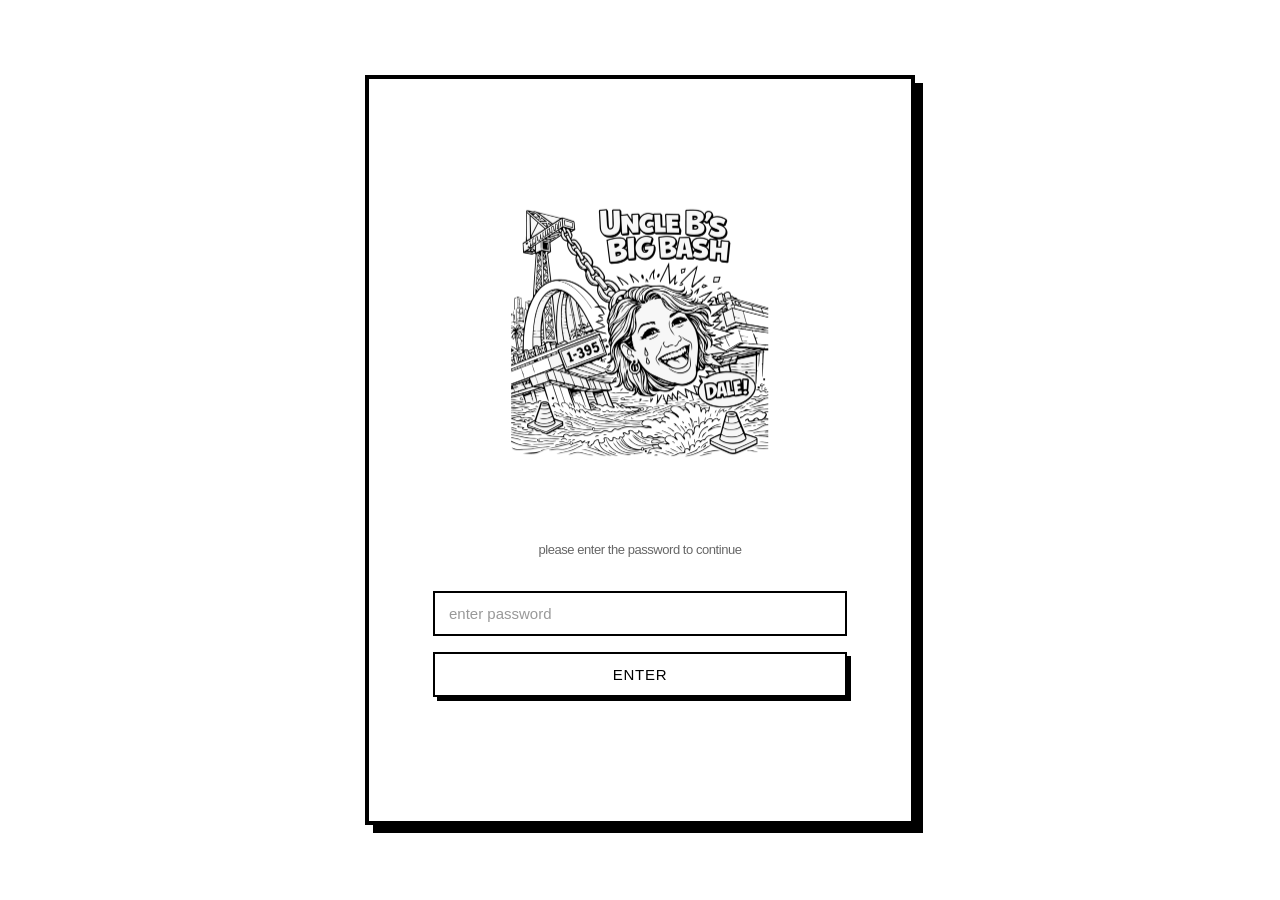
==== photos.html @ c560f284 "Fix broken photos: remove LFS, compress images for web, add photo dump link GitHub Pages doesn't ser" ====
<!DOCTYPE html>
<html lang="en">
<head>
    <meta charset="UTF-8">
    <meta name="viewport" content="width=device-width, initial-scale=1.0">
    <title>PARTY PICS! - Barrie's 40th</title>
    <link rel="icon" href="data:image/svg+xml,<svg xmlns='http://www.w3.org/2000/svg' viewBox='0 0 100 100'><text y='.9em' font-size='90'>📸</text></svg>">
    <link rel="stylesheet" href="style.css?v=35">
</head>
<body>
    <div id="login-screen">
        <div class="login-container">
            <img src="images/hero.png" alt="Uncle B's Big Bash" class="login-hero">
            <p>Please enter the password to continue</p>
            <form id="password-form">
                <input type="password" id="password-input" placeholder="Enter password" required>
                <button type="submit">Enter</button>
            </form>
            <p id="error-message" class="error"></p>
        </div>
    </div>

    <div id="content" class="hidden">
        <div class="gallery-page">
            <div class="gallery-header">
                <a href="index.html" class="gallery-back">&larr; Back to Main</a>
                <h1 class="gallery-title">PARTY PICS!</h1>
                <p class="gallery-subtitle">ty to our photographer Sasha for capturing the moment and making us look hot <a href="https://instagram.com/bigbadboiwoofwoof" target="_blank" class="gallery-ig-link">@bigbadboiwoofwoof</a></p>
                <p class="gallery-subtitle" style="margin-top: 12px;">got some pics from the weekend burning a hole in your camera roll? throw them into the photo dump group on whatsapp <a href="https://chat.whatsapp.com/D50MjApvE7y14kzEoAcb15?mode=gi_t" target="_blank" class="gallery-ig-link">here</a></p>
            </div>

            <div class="gallery-grid">
                <div class="gallery-item"><img src="pictures/DSCF7172.JPG" alt="Party pic" loading="lazy"><div class="gallery-overlay"><a href="pictures/DSCF7172.JPG" download class="gallery-download-btn">&#8681; Download</a></div></div>
                <div class="gallery-item"><img src="pictures/DSCF7173.JPG" alt="Party pic" loading="lazy"><div class="gallery-overlay"><a href="pictures/DSCF7173.JPG" download class="gallery-download-btn">&#8681; Download</a></div></div>
                <div class="gallery-item"><img src="pictures/DSCF7178.JPG" alt="Party pic" loading="lazy"><div class="gallery-overlay"><a href="pictures/DSCF7178.JPG" download class="gallery-download-btn">&#8681; Download</a></div></div>
                <div class="gallery-item"><img src="pictures/DSCF7181.JPG" alt="Party pic" loading="lazy"><div class="gallery-overlay"><a href="pictures/DSCF7181.JPG" download class="gallery-download-btn">&#8681; Download</a></div></div>
                <div class="gallery-item"><img src="pictures/DSCF7183.JPG" alt="Party pic" loading="lazy"><div class="gallery-overlay"><a href="pictures/DSCF7183.JPG" download class="gallery-download-btn">&#8681; Download</a></div></div>
                <div class="gallery-item"><img src="pictures/DSCF7190.JPG" alt="Party pic" loading="lazy"><div class="gallery-overlay"><a href="pictures/DSCF7190.JPG" download class="gallery-download-btn">&#8681; Download</a></div></div>
                <div class="gallery-item"><img src="pictures/DSCF7192.JPG" alt="Party pic" loading="lazy"><div class="gallery-overlay"><a href="pictures/DSCF7192.JPG" download class="gallery-download-btn">&#8681; Download</a></div></div>
                <div class="gallery-item"><img src="pictures/DSCF7193.jpg" alt="Party pic" loading="lazy"><div class="gallery-overlay"><a href="pictures/DSCF7193.jpg" download class="gallery-download-btn">&#8681; Download</a></div></div>
                <div class="gallery-item"><img src="pictures/DSCF7196.JPG" alt="Party pic" loading="lazy"><div class="gallery-overlay"><a href="pictures/DSCF7196.JPG" download class="gallery-download-btn">&#8681; Download</a></div></div>
                <div class="gallery-item"><img src="pictures/DSCF7198.JPG" alt="Party pic" loading="lazy"><div class="gallery-overlay"><a href="pictures/DSCF7198.JPG" download class="gallery-download-btn">&#8681; Download</a></div></div>
                <div class="gallery-item"><img src="pictures/DSCF7200.jpg" alt="Party pic" loading="lazy"><div class="gallery-overlay"><a href="pictures/DSCF7200.jpg" download class="gallery-download-btn">&#8681; Download</a></div></div>
                <div class="gallery-item"><img src="pictures/DSCF7201.JPG" alt="Party pic" loading="lazy"><div class="gallery-overlay"><a href="pictures/DSCF7201.JPG" download class="gallery-download-btn">&#8681; Download</a></div></div>
                <div class="gallery-item"><img src="pictures/DSCF7203.JPG" alt="Party pic" loading="lazy"><div class="gallery-overlay"><a href="pictures/DSCF7203.JPG" download class="gallery-download-btn">&#8681; Download</a></div></div>
                <div class="gallery-item"><img src="pictures/DSCF7204.JPG" alt="Party pic" loading="lazy"><div class="gallery-overlay"><a href="pictures/DSCF7204.JPG" download class="gallery-download-btn">&#8681; Download</a></div></div>
                <div class="gallery-item"><img src="pictures/DSCF7206.JPG" alt="Party pic" loading="lazy"><div class="gallery-overlay"><a href="pictures/DSCF7206.JPG" download class="gallery-download-btn">&#8681; Download</a></div></div>
                <div class="gallery-item"><img src="pictures/DSCF7207.JPG" alt="Party pic" loading="lazy"><div class="gallery-overlay"><a href="pictures/DSCF7207.JPG" download class="gallery-download-btn">&#8681; Download</a></div></div>
                <div class="gallery-item"><img src="pictures/DSCF7209.JPG" alt="Party pic" loading="lazy"><div class="gallery-overlay"><a href="pictures/DSCF7209.JPG" download class="gallery-download-btn">&#8681; Download</a></div></div>
                <div class="gallery-item"><img src="pictures/DSCF7211.JPG" alt="Party pic" loading="lazy"><div class="gallery-overlay"><a href="pictures/DSCF7211.JPG" download class="gallery-download-btn">&#8681; Download</a></div></div>
                <div class="gallery-item"><img src="pictures/DSCF7212.JPG" alt="Party pic" loading="lazy"><div class="gallery-overlay"><a href="pictures/DSCF7212.JPG" download class="gallery-download-btn">&#8681; Download</a></div></div>
                <div class="gallery-item"><img src="pictures/DSCF7213.JPG" alt="Party pic" loading="lazy"><div class="gallery-overlay"><a href="pictures/DSCF7213.JPG" download class="gallery-download-btn">&#8681; Download</a></div></div>
                <div class="gallery-item"><img src="pictures/DSCF7214.JPG" alt="Party pic" loading="lazy"><div class="gallery-overlay"><a href="pictures/DSCF7214.JPG" download class="gallery-download-btn">&#8681; Download</a></div></div>
                <div class="gallery-item"><img src="pictures/DSCF7215.JPG" alt="Party pic" loading="lazy"><div class="gallery-overlay"><a href="pictures/DSCF7215.JPG" download class="gallery-download-btn">&#8681; Download</a></div></div>
                <div class="gallery-item"><img src="pictures/DSCF7216.JPG" alt="Party pic" loading="lazy"><div class="gallery-overlay"><a href="pictures/DSCF7216.JPG" download class="gallery-download-btn">&#8681; Download</a></div></div>
                <div class="gallery-item"><img src="pictures/DSCF7217.JPG" alt="Party pic" loading="lazy"><div class="gallery-overlay"><a href="pictures/DSCF7217.JPG" download class="gallery-download-btn">&#8681; Download</a></div></div>
                <div class="gallery-item"><img src="pictures/DSCF7218.JPG" alt="Party pic" loading="lazy"><div class="gallery-overlay"><a href="pictures/DSCF7218.JPG" download class="gallery-download-btn">&#8681; Download</a></div></div>
                <div class="gallery-item"><img src="pictures/DSCF7219.JPG" alt="Party pic" loading="lazy"><div class="gallery-overlay"><a href="pictures/DSCF7219.JPG" download class="gallery-download-btn">&#8681; Download</a></div></div>
                <div class="gallery-item"><img src="pictures/DSCF7220.JPG" alt="Party pic" loading="lazy"><div class="gallery-overlay"><a href="pictures/DSCF7220.JPG" download class="gallery-download-btn">&#8681; Download</a></div></div>
                <div class="gallery-item"><img src="pictures/DSCF7223.JPG" alt="Party pic" loading="lazy"><div class="gallery-overlay"><a href="pictures/DSCF7223.JPG" download class="gallery-download-btn">&#8681; Download</a></div></div>
                <div class="gallery-item"><img src="pictures/DSCF7226.JPG" alt="Party pic" loading="lazy"><div class="gallery-overlay"><a href="pictures/DSCF7226.JPG" download class="gallery-download-btn">&#8681; Download</a></div></div>
                <div class="gallery-item"><img src="pictures/DSCF7227.JPG" alt="Party pic" loading="lazy"><div class="gallery-overlay"><a href="pictures/DSCF7227.JPG" download class="gallery-download-btn">&#8681; Download</a></div></div>
                <div class="gallery-item"><img src="pictures/DSCF7228.JPG" alt="Party pic" loading="lazy"><div class="gallery-overlay"><a href="pictures/DSCF7228.JPG" download class="gallery-download-btn">&#8681; Download</a></div></div>
                <div class="gallery-item"><img src="pictures/DSCF7230.JPG" alt="Party pic" loading="lazy"><div class="gallery-overlay"><a href="pictures/DSCF7230.JPG" download class="gallery-download-btn">&#8681; Download</a></div></div>
                <div class="gallery-item"><img src="pictures/DSCF7231.JPG" alt="Party pic" loading="lazy"><div class="gallery-overlay"><a href="pictures/DSCF7231.JPG" download class="gallery-download-btn">&#8681; Download</a></div></div>
                <div class="gallery-item"><img src="pictures/DSCF7232.JPG" alt="Party pic" loading="lazy"><div class="gallery-overlay"><a href="pictures/DSCF7232.JPG" download class="gallery-download-btn">&#8681; Download</a></div></div>
                <div class="gallery-item"><img src="pictures/DSCF7233.JPG" alt="Party pic" loading="lazy"><div class="gallery-overlay"><a href="pictures/DSCF7233.JPG" download class="gallery-download-btn">&#8681; Download</a></div></div>
                <div class="gallery-item"><img src="pictures/DSCF7234.JPG" alt="Party pic" loading="lazy"><div class="gallery-overlay"><a href="pictures/DSCF7234.JPG" download class="gallery-download-btn">&#8681; Download</a></div></div>
                <div class="gallery-item"><img src="pictures/DSCF7236.JPG" alt="Party pic" loading="lazy"><div class="gallery-overlay"><a href="pictures/DSCF7236.JPG" download class="gallery-download-btn">&#8681; Download</a></div></div>
                <div class="gallery-item"><img src="pictures/DSCF7239.JPG" alt="Party pic" loading="lazy"><div class="gallery-overlay"><a href="pictures/DSCF7239.JPG" download class="gallery-download-btn">&#8681; Download</a></div></div>
                <div class="gallery-item"><img src="pictures/DSCF7241.JPG" alt="Party pic" loading="lazy"><div class="gallery-overlay"><a href="pictures/DSCF7241.JPG" download class="gallery-download-btn">&#8681; Download</a></div></div>
                <div class="gallery-item"><img src="pictures/DSCF7247.JPG" alt="Party pic" loading="lazy"><div class="gallery-overlay"><a href="pictures/DSCF7247.JPG" download class="gallery-download-btn">&#8681; Download</a></div></div>
                <div class="gallery-item"><img src="pictures/DSCF7248.JPG" alt="Party pic" loading="lazy"><div class="gallery-overlay"><a href="pictures/DSCF7248.JPG" download class="gallery-download-btn">&#8681; Download</a></div></div>
                <div class="gallery-item"><img src="pictures/DSCF7250-2.jpg" alt="Party pic" loading="lazy"><div class="gallery-overlay"><a href="pictures/DSCF7250-2.jpg" download class="gallery-download-btn">&#8681; Download</a></div></div>
                <div class="gallery-item"><img src="pictures/DSCF7251.JPG" alt="Party pic" loading="lazy"><div class="gallery-overlay"><a href="pictures/DSCF7251.JPG" download class="gallery-download-btn">&#8681; Download</a></div></div>
                <div class="gallery-item"><img src="pictures/DSCF7253.JPG" alt="Party pic" loading="lazy"><div class="gallery-overlay"><a href="pictures/DSCF7253.JPG" download class="gallery-download-btn">&#8681; Download</a></div></div>
                <div class="gallery-item"><img src="pictures/DSCF7256.JPG" alt="Party pic" loading="lazy"><div class="gallery-overlay"><a href="pictures/DSCF7256.JPG" download class="gallery-download-btn">&#8681; Download</a></div></div>
                <div class="gallery-item"><img src="pictures/DSCF7257.JPG" alt="Party pic" loading="lazy"><div class="gallery-overlay"><a href="pictures/DSCF7257.JPG" download class="gallery-download-btn">&#8681; Download</a></div></div>
                <div class="gallery-item"><img src="pictures/DSCF7258.JPG" alt="Party pic" loading="lazy"><div class="gallery-overlay"><a href="pictures/DSCF7258.JPG" download class="gallery-download-btn">&#8681; Download</a></div></div>
                <div class="gallery-item"><img src="pictures/DSCF7261.JPG" alt="Party pic" loading="lazy"><div class="gallery-overlay"><a href="pictures/DSCF7261.JPG" download class="gallery-download-btn">&#8681; Download</a></div></div>
                <div class="gallery-item"><img src="pictures/DSCF7266.JPG" alt="Party pic" loading="lazy"><div class="gallery-overlay"><a href="pictures/DSCF7266.JPG" download class="gallery-download-btn">&#8681; Download</a></div></div>
                <div class="gallery-item"><img src="pictures/DSCF7268.JPG" alt="Party pic" loading="lazy"><div class="gallery-overlay"><a href="pictures/DSCF7268.JPG" download class="gallery-download-btn">&#8681; Download</a></div></div>
                <div class="gallery-item"><img src="pictures/DSCF7269.JPG" alt="Party pic" loading="lazy"><div class="gallery-overlay"><a href="pictures/DSCF7269.JPG" download class="gallery-download-btn">&#8681; Download</a></div></div>
                <div class="gallery-item"><img src="pictures/DSCF7273.JPG" alt="Party pic" loading="lazy"><div class="gallery-overlay"><a href="pictures/DSCF7273.JPG" download class="gallery-download-btn">&#8681; Download</a></div></div>
                <div class="gallery-item"><img src="pictures/DSCF7274.JPG" alt="Party pic" loading="lazy"><div class="gallery-overlay"><a href="pictures/DSCF7274.JPG" download class="gallery-download-btn">&#8681; Download</a></div></div>
                <div class="gallery-item"><img src="pictures/DSCF7275.JPG" alt="Party pic" loading="lazy"><div class="gallery-overlay"><a href="pictures/DSCF7275.JPG" download class="gallery-download-btn">&#8681; Download</a></div></div>
                <div class="gallery-item"><img src="pictures/DSCF7277.JPG" alt="Party pic" loading="lazy"><div class="gallery-overlay"><a href="pictures/DSCF7277.JPG" download class="gallery-download-btn">&#8681; Download</a></div></div>
                <div class="gallery-item"><img src="pictures/DSCF7278.JPG" alt="Party pic" loading="lazy"><div class="gallery-overlay"><a href="pictures/DSCF7278.JPG" download class="gallery-download-btn">&#8681; Download</a></div></div>
                <div class="gallery-item"><img src="pictures/DSCF7280.JPG" alt="Party pic" loading="lazy"><div class="gallery-overlay"><a href="pictures/DSCF7280.JPG" download class="gallery-download-btn">&#8681; Download</a></div></div>
                <div class="gallery-item"><img src="pictures/DSCF7281.JPG" alt="Party pic" loading="lazy"><div class="gallery-overlay"><a href="pictures/DSCF7281.JPG" download class="gallery-download-btn">&#8681; Download</a></div></div>
                <div class="gallery-item"><img src="pictures/DSCF7282.JPG" alt="Party pic" loading="lazy"><div class="gallery-overlay"><a href="pictures/DSCF7282.JPG" download class="gallery-download-btn">&#8681; Download</a></div></div>
                <div class="gallery-item"><img src="pictures/DSCF7283.JPG" alt="Party pic" loading="lazy"><div class="gallery-overlay"><a href="pictures/DSCF7283.JPG" download class="gallery-download-btn">&#8681; Download</a></div></div>
                <div class="gallery-item"><img src="pictures/DSCF7284.JPG" alt="Party pic" loading="lazy"><div class="gallery-overlay"><a href="pictures/DSCF7284.JPG" download class="gallery-download-btn">&#8681; Download</a></div></div>
                <div class="gallery-item"><img src="pictures/DSCF7286.JPG" alt="Party pic" loading="lazy"><div class="gallery-overlay"><a href="pictures/DSCF7286.JPG" download class="gallery-download-btn">&#8681; Download</a></div></div>
                <div class="gallery-item"><img src="pictures/DSCF7298.JPG" alt="Party pic" loading="lazy"><div class="gallery-overlay"><a href="pictures/DSCF7298.JPG" download class="gallery-download-btn">&#8681; Download</a></div></div>
                <div class="gallery-item"><img src="pictures/DSCF7300.JPG" alt="Party pic" loading="lazy"><div class="gallery-overlay"><a href="pictures/DSCF7300.JPG" download class="gallery-download-btn">&#8681; Download</a></div></div>
                <div class="gallery-item"><img src="pictures/DSCF7305.JPG" alt="Party pic" loading="lazy"><div class="gallery-overlay"><a href="pictures/DSCF7305.JPG" download class="gallery-download-btn">&#8681; Download</a></div></div>
                <div class="gallery-item"><img src="pictures/DSCF7306.JPG" alt="Party pic" loading="lazy"><div class="gallery-overlay"><a href="pictures/DSCF7306.JPG" download class="gallery-download-btn">&#8681; Download</a></div></div>
                <div class="gallery-item"><img src="pictures/DSCF7307.JPG" alt="Party pic" loading="lazy"><div class="gallery-overlay"><a href="pictures/DSCF7307.JPG" download class="gallery-download-btn">&#8681; Download</a></div></div>
                <div class="gallery-item"><img src="pictures/DSCF7308.JPG" alt="Party pic" loading="lazy"><div class="gallery-overlay"><a href="pictures/DSCF7308.JPG" download class="gallery-download-btn">&#8681; Download</a></div></div>
                <div class="gallery-item"><img src="pictures/DSCF7311.JPG" alt="Party pic" loading="lazy"><div class="gallery-overlay"><a href="pictures/DSCF7311.JPG" download class="gallery-download-btn">&#8681; Download</a></div></div>
                <div class="gallery-item"><img src="pictures/DSCF7312.JPG" alt="Party pic" loading="lazy"><div class="gallery-overlay"><a href="pictures/DSCF7312.JPG" download class="gallery-download-btn">&#8681; Download</a></div></div>
                <div class="gallery-item"><img src="pictures/DSCF7313.JPG" alt="Party pic" loading="lazy"><div class="gallery-overlay"><a href="pictures/DSCF7313.JPG" download class="gallery-download-btn">&#8681; Download</a></div></div>
                <div class="gallery-item"><img src="pictures/DSCF7315.JPG" alt="Party pic" loading="lazy"><div class="gallery-overlay"><a href="pictures/DSCF7315.JPG" download class="gallery-download-btn">&#8681; Download</a></div></div>
                <div class="gallery-item"><img src="pictures/DSCF7321.JPG" alt="Party pic" loading="lazy"><div class="gallery-overlay"><a href="pictures/DSCF7321.JPG" download class="gallery-download-btn">&#8681; Download</a></div></div>
                <div class="gallery-item"><img src="pictures/DSCF7322.JPG" alt="Party pic" loading="lazy"><div class="gallery-overlay"><a href="pictures/DSCF7322.JPG" download class="gallery-download-btn">&#8681; Download</a></div></div>
                <div class="gallery-item"><img src="pictures/DSCF7325.JPG" alt="Party pic" loading="lazy"><div class="gallery-overlay"><a href="pictures/DSCF7325.JPG" download class="gallery-download-btn">&#8681; Download</a></div></div>
                <div class="gallery-item"><img src="pictures/DSCF7326.JPG" alt="Party pic" loading="lazy"><div class="gallery-overlay"><a href="pictures/DSCF7326.JPG" download class="gallery-download-btn">&#8681; Download</a></div></div>
                <div class="gallery-item"><img src="pictures/DSCF7327.JPG" alt="Party pic" loading="lazy"><div class="gallery-overlay"><a href="pictures/DSCF7327.JPG" download class="gallery-download-btn">&#8681; Download</a></div></div>
                <div class="gallery-item"><img src="pictures/DSCF7333.JPG" alt="Party pic" loading="lazy"><div class="gallery-overlay"><a href="pictures/DSCF7333.JPG" download class="gallery-download-btn">&#8681; Download</a></div></div>
                <div class="gallery-item"><img src="pictures/DSCF7334.JPG" alt="Party pic" loading="lazy"><div class="gallery-overlay"><a href="pictures/DSCF7334.JPG" download class="gallery-download-btn">&#8681; Download</a></div></div>
                <div class="gallery-item"><img src="pictures/DSCF7335.JPG" alt="Party pic" loading="lazy"><div class="gallery-overlay"><a href="pictures/DSCF7335.JPG" download class="gallery-download-btn">&#8681; Download</a></div></div>
                <div class="gallery-item"><img src="pictures/DSCF7336.JPG" alt="Party pic" loading="lazy"><div class="gallery-overlay"><a href="pictures/DSCF7336.JPG" download class="gallery-download-btn">&#8681; Download</a></div></div>
                <div class="gallery-item"><img src="pictures/DSCF7337.JPG" alt="Party pic" loading="lazy"><div class="gallery-overlay"><a href="pictures/DSCF7337.JPG" download class="gallery-download-btn">&#8681; Download</a></div></div>
                <div class="gallery-item"><img src="pictures/DSCF7338.JPG" alt="Party pic" loading="lazy"><div class="gallery-overlay"><a href="pictures/DSCF7338.JPG" download class="gallery-download-btn">&#8681; Download</a></div></div>
                <div class="gallery-item"><img src="pictures/DSCF7339.JPG" alt="Party pic" loading="lazy"><div class="gallery-overlay"><a href="pictures/DSCF7339.JPG" download class="gallery-download-btn">&#8681; Download</a></div></div>
                <div class="gallery-item"><img src="pictures/DSCF7340.JPG" alt="Party pic" loading="lazy"><div class="gallery-overlay"><a href="pictures/DSCF7340.JPG" download class="gallery-download-btn">&#8681; Download</a></div></div>
                <div class="gallery-item"><img src="pictures/DSCF7356.JPG" alt="Party pic" loading="lazy"><div class="gallery-overlay"><a href="pictures/DSCF7356.JPG" download class="gallery-download-btn">&#8681; Download</a></div></div>
                <div class="gallery-item"><img src="pictures/DSCF7358.JPG" alt="Party pic" loading="lazy"><div class="gallery-overlay"><a href="pictures/DSCF7358.JPG" download class="gallery-download-btn">&#8681; Download</a></div></div>
                <div class="gallery-item"><img src="pictures/DSCF7359.JPG" alt="Party pic" loading="lazy"><div class="gallery-overlay"><a href="pictures/DSCF7359.JPG" download class="gallery-download-btn">&#8681; Download</a></div></div>
                <div class="gallery-item"><img src="pictures/DSCF7360.JPG" alt="Party pic" loading="lazy"><div class="gallery-overlay"><a href="pictures/DSCF7360.JPG" download class="gallery-download-btn">&#8681; Download</a></div></div>
                <div class="gallery-item"><img src="pictures/DSCF7365.JPG" alt="Party pic" loading="lazy"><div class="gallery-overlay"><a href="pictures/DSCF7365.JPG" download class="gallery-download-btn">&#8681; Download</a></div></div>
                <div class="gallery-item"><img src="pictures/DSCF7371.JPG" alt="Party pic" loading="lazy"><div class="gallery-overlay"><a href="pictures/DSCF7371.JPG" download class="gallery-download-btn">&#8681; Download</a></div></div>
                <div class="gallery-item"><img src="pictures/DSCF7372.JPG" alt="Party pic" loading="lazy"><div class="gallery-overlay"><a href="pictures/DSCF7372.JPG" download class="gallery-download-btn">&#8681; Download</a></div></div>
                <div class="gallery-item"><img src="pictures/DSCF7373.JPG" alt="Party pic" loading="lazy"><div class="gallery-overlay"><a href="pictures/DSCF7373.JPG" download class="gallery-download-btn">&#8681; Download</a></div></div>
                <div class="gallery-item"><img src="pictures/DSCF7378.JPG" alt="Party pic" loading="lazy"><div class="gallery-overlay"><a href="pictures/DSCF7378.JPG" download class="gallery-download-btn">&#8681; Download</a></div></div>
                <div class="gallery-item"><img src="pictures/DSCF7381.JPG" alt="Party pic" loading="lazy"><div class="gallery-overlay"><a href="pictures/DSCF7381.JPG" download class="gallery-download-btn">&#8681; Download</a></div></div>
                <div class="gallery-item"><img src="pictures/DSCF7382.JPG" alt="Party pic" loading="lazy"><div class="gallery-overlay"><a href="pictures/DSCF7382.JPG" download class="gallery-download-btn">&#8681; Download</a></div></div>
                <div class="gallery-item"><img src="pictures/DSCF7384.JPG" alt="Party pic" loading="lazy"><div class="gallery-overlay"><a href="pictures/DSCF7384.JPG" download class="gallery-download-btn">&#8681; Download</a></div></div>
                <div class="gallery-item"><img src="pictures/DSCF7385.JPG" alt="Party pic" loading="lazy"><div class="gallery-overlay"><a href="pictures/DSCF7385.JPG" download class="gallery-download-btn">&#8681; Download</a></div></div>
                <div class="gallery-item"><img src="pictures/DSCF7386.JPG" alt="Party pic" loading="lazy"><div class="gallery-overlay"><a href="pictures/DSCF7386.JPG" download class="gallery-download-btn">&#8681; Download</a></div></div>
                <div class="gallery-item"><img src="pictures/DSCF7387.JPG" alt="Party pic" loading="lazy"><div class="gallery-overlay"><a href="pictures/DSCF7387.JPG" download class="gallery-download-btn">&#8681; Download</a></div></div>
                <div class="gallery-item"><img src="pictures/DSCF7388.JPG" alt="Party pic" loading="lazy"><div class="gallery-overlay"><a href="pictures/DSCF7388.JPG" download class="gallery-download-btn">&#8681; Download</a></div></div>
                <div class="gallery-item"><img src="pictures/DSCF7389.JPG" alt="Party pic" loading="lazy"><div class="gallery-overlay"><a href="pictures/DSCF7389.JPG" download class="gallery-download-btn">&#8681; Download</a></div></div>
                <div class="gallery-item"><img src="pictures/DSCF7390.JPG" alt="Party pic" loading="lazy"><div class="gallery-overlay"><a href="pictures/DSCF7390.JPG" download class="gallery-download-btn">&#8681; Download</a></div></div>
                <div class="gallery-item"><img src="pictures/DSCF7391.JPG" alt="Party pic" loading="lazy"><div class="gallery-overlay"><a href="pictures/DSCF7391.JPG" download class="gallery-download-btn">&#8681; Download</a></div></div>
                <div class="gallery-item"><img src="pictures/DSCF7392.JPG" alt="Party pic" loading="lazy"><div class="gallery-overlay"><a href="pictures/DSCF7392.JPG" download class="gallery-download-btn">&#8681; Download</a></div></div>
                <div class="gallery-item"><img src="pictures/DSCF7394.JPG" alt="Party pic" loading="lazy"><div class="gallery-overlay"><a href="pictures/DSCF7394.JPG" download class="gallery-download-btn">&#8681; Download</a></div></div>
                <div class="gallery-item"><img src="pictures/DSCF7395.JPG" alt="Party pic" loading="lazy"><div class="gallery-overlay"><a href="pictures/DSCF7395.JPG" download class="gallery-download-btn">&#8681; Download</a></div></div>
                <div class="gallery-item"><img src="pictures/DSCF7397.JPG" alt="Party pic" loading="lazy"><div class="gallery-overlay"><a href="pictures/DSCF7397.JPG" download class="gallery-download-btn">&#8681; Download</a></div></div>
                <div class="gallery-item"><img src="pictures/DSCF7398.JPG" alt="Party pic" loading="lazy"><div class="gallery-overlay"><a href="pictures/DSCF7398.JPG" download class="gallery-download-btn">&#8681; Download</a></div></div>
                <div class="gallery-item"><img src="pictures/DSCF7399.JPG" alt="Party pic" loading="lazy"><div class="gallery-overlay"><a href="pictures/DSCF7399.JPG" download class="gallery-download-btn">&#8681; Download</a></div></div>
                <div class="gallery-item"><img src="pictures/DSCF7400.JPG" alt="Party pic" loading="lazy"><div class="gallery-overlay"><a href="pictures/DSCF7400.JPG" download class="gallery-download-btn">&#8681; Download</a></div></div>
                <div class="gallery-item"><img src="pictures/DSCF7401.JPG" alt="Party pic" loading="lazy"><div class="gallery-overlay"><a href="pictures/DSCF7401.JPG" download class="gallery-download-btn">&#8681; Download</a></div></div>
                <div class="gallery-item"><img src="pictures/DSCF7402.JPG" alt="Party pic" loading="lazy"><div class="gallery-overlay"><a href="pictures/DSCF7402.JPG" download class="gallery-download-btn">&#8681; Download</a></div></div>
                <div class="gallery-item"><img src="pictures/DSCF7404.JPG" alt="Party pic" loading="lazy"><div class="gallery-overlay"><a href="pictures/DSCF7404.JPG" download class="gallery-download-btn">&#8681; Download</a></div></div>
                <div class="gallery-item"><img src="pictures/DSCF7405.JPG" alt="Party pic" loading="lazy"><div class="gallery-overlay"><a href="pictures/DSCF7405.JPG" download class="gallery-download-btn">&#8681; Download</a></div></div>
                <div class="gallery-item"><img src="pictures/DSCF7408.JPG" alt="Party pic" loading="lazy"><div class="gallery-overlay"><a href="pictures/DSCF7408.JPG" download class="gallery-download-btn">&#8681; Download</a></div></div>
                <div class="gallery-item"><img src="pictures/DSCF7412.JPG" alt="Party pic" loading="lazy"><div class="gallery-overlay"><a href="pictures/DSCF7412.JPG" download class="gallery-download-btn">&#8681; Download</a></div></div>
                <div class="gallery-item"><img src="pictures/DSCF7414.JPG" alt="Party pic" loading="lazy"><div class="gallery-overlay"><a href="pictures/DSCF7414.JPG" download class="gallery-download-btn">&#8681; Download</a></div></div>
                <div class="gallery-item"><img src="pictures/DSCF7415.JPG" alt="Party pic" loading="lazy"><div class="gallery-overlay"><a href="pictures/DSCF7415.JPG" download class="gallery-download-btn">&#8681; Download</a></div></div>
                <div class="gallery-item"><img src="pictures/DSCF7417.JPG" alt="Party pic" loading="lazy"><div class="gallery-overlay"><a href="pictures/DSCF7417.JPG" download class="gallery-download-btn">&#8681; Download</a></div></div>
                <div class="gallery-item"><img src="pictures/DSCF7421.JPG" alt="Party pic" loading="lazy"><div class="gallery-overlay"><a href="pictures/DSCF7421.JPG" download class="gallery-download-btn">&#8681; Download</a></div></div>
                <div class="gallery-item"><img src="pictures/DSCF7422.JPG" alt="Party pic" loading="lazy"><div class="gallery-overlay"><a href="pictures/DSCF7422.JPG" download class="gallery-download-btn">&#8681; Download</a></div></div>
                <div class="gallery-item"><img src="pictures/DSCF7424.JPG" alt="Party pic" loading="lazy"><div class="gallery-overlay"><a href="pictures/DSCF7424.JPG" download class="gallery-download-btn">&#8681; Download</a></div></div>
                <div class="gallery-item"><img src="pictures/DSCF7430.JPG" alt="Party pic" loading="lazy"><div class="gallery-overlay"><a href="pictures/DSCF7430.JPG" download class="gallery-download-btn">&#8681; Download</a></div></div>
                <div class="gallery-item"><img src="pictures/DSCF7431.JPG" alt="Party pic" loading="lazy"><div class="gallery-overlay"><a href="pictures/DSCF7431.JPG" download class="gallery-download-btn">&#8681; Download</a></div></div>
                <div class="gallery-item"><img src="pictures/DSCF7432.JPG" alt="Party pic" loading="lazy"><div class="gallery-overlay"><a href="pictures/DSCF7432.JPG" download class="gallery-download-btn">&#8681; Download</a></div></div>
                <div class="gallery-item"><img src="pictures/DSCF7437.JPG" alt="Party pic" loading="lazy"><div class="gallery-overlay"><a href="pictures/DSCF7437.JPG" download class="gallery-download-btn">&#8681; Download</a></div></div>
                <div class="gallery-item"><img src="pictures/DSCF7441.JPG" alt="Party pic" loading="lazy"><div class="gallery-overlay"><a href="pictures/DSCF7441.JPG" download class="gallery-download-btn">&#8681; Download</a></div></div>
                <div class="gallery-item"><img src="pictures/DSCF7443.JPG" alt="Party pic" loading="lazy"><div class="gallery-overlay"><a href="pictures/DSCF7443.JPG" download class="gallery-download-btn">&#8681; Download</a></div></div>
                <div class="gallery-item"><img src="pictures/DSCF7445.JPG" alt="Party pic" loading="lazy"><div class="gallery-overlay"><a href="pictures/DSCF7445.JPG" download class="gallery-download-btn">&#8681; Download</a></div></div>
                <div class="gallery-item"><img src="pictures/DSCF7453.JPG" alt="Party pic" loading="lazy"><div class="gallery-overlay"><a href="pictures/DSCF7453.JPG" download class="gallery-download-btn">&#8681; Download</a></div></div>
                <div class="gallery-item"><img src="pictures/DSCF7454.JPG" alt="Party pic" loading="lazy"><div class="gallery-overlay"><a href="pictures/DSCF7454.JPG" download class="gallery-download-btn">&#8681; Download</a></div></div>
                <div class="gallery-item"><img src="pictures/DSCF7455.JPG" alt="Party pic" loading="lazy"><div class="gallery-overlay"><a href="pictures/DSCF7455.JPG" download class="gallery-download-btn">&#8681; Download</a></div></div>
                <div class="gallery-item"><img src="pictures/DSCF7460.JPG" alt="Party pic" loading="lazy"><div class="gallery-overlay"><a href="pictures/DSCF7460.JPG" download class="gallery-download-btn">&#8681; Download</a></div></div>
                <div class="gallery-item"><img src="pictures/DSCF7461.JPG" alt="Party pic" loading="lazy"><div class="gallery-overlay"><a href="pictures/DSCF7461.JPG" download class="gallery-download-btn">&#8681; Download</a></div></div>
                <div class="gallery-item"><img src="pictures/DSCF7464.JPG" alt="Party pic" loading="lazy"><div class="gallery-overlay"><a href="pictures/DSCF7464.JPG" download class="gallery-download-btn">&#8681; Download</a></div></div>
                <div class="gallery-item"><img src="pictures/DSCF7467.JPG" alt="Party pic" loading="lazy"><div class="gallery-overlay"><a href="pictures/DSCF7467.JPG" download class="gallery-download-btn">&#8681; Download</a></div></div>
                <div class="gallery-item"><img src="pictures/DSCF7468.JPG" alt="Party pic" loading="lazy"><div class="gallery-overlay"><a href="pictures/DSCF7468.JPG" download class="gallery-download-btn">&#8681; Download</a></div></div>
                <div class="gallery-item"><img src="pictures/DSCF7469.JPG" alt="Party pic" loading="lazy"><div class="gallery-overlay"><a href="pictures/DSCF7469.JPG" download class="gallery-download-btn">&#8681; Download</a></div></div>
                <div class="gallery-item"><img src="pictures/DSCF7470.JPG" alt="Party pic" loading="lazy"><div class="gallery-overlay"><a href="pictures/DSCF7470.JPG" download class="gallery-download-btn">&#8681; Download</a></div></div>
                <div class="gallery-item"><img src="pictures/DSCF7471.JPG" alt="Party pic" loading="lazy"><div class="gallery-overlay"><a href="pictures/DSCF7471.JPG" download class="gallery-download-btn">&#8681; Download</a></div></div>
                <div class="gallery-item"><img src="pictures/DSCF7472.JPG" alt="Party pic" loading="lazy"><div class="gallery-overlay"><a href="pictures/DSCF7472.JPG" download class="gallery-download-btn">&#8681; Download</a></div></div>
                <div class="gallery-item"><img src="pictures/DSCF7473.JPG" alt="Party pic" loading="lazy"><div class="gallery-overlay"><a href="pictures/DSCF7473.JPG" download class="gallery-download-btn">&#8681; Download</a></div></div>
                <div class="gallery-item"><img src="pictures/DSCF7474.JPG" alt="Party pic" loading="lazy"><div class="gallery-overlay"><a href="pictures/DSCF7474.JPG" download class="gallery-download-btn">&#8681; Download</a></div></div>
                <div class="gallery-item"><img src="pictures/DSCF7475.JPG" alt="Party pic" loading="lazy"><div class="gallery-overlay"><a href="pictures/DSCF7475.JPG" download class="gallery-download-btn">&#8681; Download</a></div></div>
                <div class="gallery-item"><img src="pictures/DSCF7478.JPG" alt="Party pic" loading="lazy"><div class="gallery-overlay"><a href="pictures/DSCF7478.JPG" download class="gallery-download-btn">&#8681; Download</a></div></div>
                <div class="gallery-item"><img src="pictures/DSCF7480.JPG" alt="Party pic" loading="lazy"><div class="gallery-overlay"><a href="pictures/DSCF7480.JPG" download class="gallery-download-btn">&#8681; Download</a></div></div>
                <div class="gallery-item"><img src="pictures/DSCF7482.JPG" alt="Party pic" loading="lazy"><div class="gallery-overlay"><a href="pictures/DSCF7482.JPG" download class="gallery-download-btn">&#8681; Download</a></div></div>
                <div class="gallery-item"><img src="pictures/DSCF7483.JPG" alt="Party pic" loading="lazy"><div class="gallery-overlay"><a href="pictures/DSCF7483.JPG" download class="gallery-download-btn">&#8681; Download</a></div></div>
                <div class="gallery-item"><img src="pictures/DSCF7486.JPG" alt="Party pic" loading="lazy"><div class="gallery-overlay"><a href="pictures/DSCF7486.JPG" download class="gallery-download-btn">&#8681; Download</a></div></div>
                <div class="gallery-item"><img src="pictures/DSCF7489.JPG" alt="Party pic" loading="lazy"><div class="gallery-overlay"><a href="pictures/DSCF7489.JPG" download class="gallery-download-btn">&#8681; Download</a></div></div>
                <div class="gallery-item"><img src="pictures/DSCF7492.JPG" alt="Party pic" loading="lazy"><div class="gallery-overlay"><a href="pictures/DSCF7492.JPG" download class="gallery-download-btn">&#8681; Download</a></div></div>
                <div class="gallery-item"><img src="pictures/DSCF7493.JPG" alt="Party pic" loading="lazy"><div class="gallery-overlay"><a href="pictures/DSCF7493.JPG" download class="gallery-download-btn">&#8681; Download</a></div></div>
                <div class="gallery-item"><img src="pictures/DSCF7494.JPG" alt="Party pic" loading="lazy"><div class="gallery-overlay"><a href="pictures/DSCF7494.JPG" download class="gallery-download-btn">&#8681; Download</a></div></div>
                <div class="gallery-item"><img src="pictures/DSCF7496.JPG" alt="Party pic" loading="lazy"><div class="gallery-overlay"><a href="pictures/DSCF7496.JPG" download class="gallery-download-btn">&#8681; Download</a></div></div>
                <div class="gallery-item"><img src="pictures/DSCF7497.JPG" alt="Party pic" loading="lazy"><div class="gallery-overlay"><a href="pictures/DSCF7497.JPG" download class="gallery-download-btn">&#8681; Download</a></div></div>
                <div class="gallery-item"><img src="pictures/DSCF7498.JPG" alt="Party pic" loading="lazy"><div class="gallery-overlay"><a href="pictures/DSCF7498.JPG" download class="gallery-download-btn">&#8681; Download</a></div></div>
                <div class="gallery-item"><img src="pictures/DSCF7499.JPG" alt="Party pic" loading="lazy"><div class="gallery-overlay"><a href="pictures/DSCF7499.JPG" download class="gallery-download-btn">&#8681; Download</a></div></div>
                <div class="gallery-item"><img src="pictures/DSCF7502.JPG" alt="Party pic" loading="lazy"><div class="gallery-overlay"><a href="pictures/DSCF7502.JPG" download class="gallery-download-btn">&#8681; Download</a></div></div>
                <div class="gallery-item"><img src="pictures/DSCF7503.JPG" alt="Party pic" loading="lazy"><div class="gallery-overlay"><a href="pictures/DSCF7503.JPG" download class="gallery-download-btn">&#8681; Download</a></div></div>
                <div class="gallery-item"><img src="pictures/DSCF7504.JPG" alt="Party pic" loading="lazy"><div class="gallery-overlay"><a href="pictures/DSCF7504.JPG" download class="gallery-download-btn">&#8681; Download</a></div></div>
                <div class="gallery-item"><img src="pictures/DSCF7506.JPG" alt="Party pic" loading="lazy"><div class="gallery-overlay"><a href="pictures/DSCF7506.JPG" download class="gallery-download-btn">&#8681; Download</a></div></div>
                <div class="gallery-item"><img src="pictures/DSCF7509.JPG" alt="Party pic" loading="lazy"><div class="gallery-overlay"><a href="pictures/DSCF7509.JPG" download class="gallery-download-btn">&#8681; Download</a></div></div>
                <div class="gallery-item"><img src="pictures/DSCF7510.JPG" alt="Party pic" loading="lazy"><div class="gallery-overlay"><a href="pictures/DSCF7510.JPG" download class="gallery-download-btn">&#8681; Download</a></div></div>
                <div class="gallery-item"><img src="pictures/DSCF7512.JPG" alt="Party pic" loading="lazy"><div class="gallery-overlay"><a href="pictures/DSCF7512.JPG" download class="gallery-download-btn">&#8681; Download</a></div></div>
                <div class="gallery-item"><img src="pictures/DSCF7513.JPG" alt="Party pic" loading="lazy"><div class="gallery-overlay"><a href="pictures/DSCF7513.JPG" download class="gallery-download-btn">&#8681; Download</a></div></div>
                <div class="gallery-item"><img src="pictures/DSCF7514.JPG" alt="Party pic" loading="lazy"><div class="gallery-overlay"><a href="pictures/DSCF7514.JPG" download class="gallery-download-btn">&#8681; Download</a></div></div>
                <div class="gallery-item"><img src="pictures/DSCF7515.JPG" alt="Party pic" loading="lazy"><div class="gallery-overlay"><a href="pictures/DSCF7515.JPG" download class="gallery-download-btn">&#8681; Download</a></div></div>
                <div class="gallery-item"><img src="pictures/DSCF7516.JPG" alt="Party pic" loading="lazy"><div class="gallery-overlay"><a href="pictures/DSCF7516.JPG" download class="gallery-download-btn">&#8681; Download</a></div></div>
                <div class="gallery-item"><img src="pictures/DSCF7521.JPG" alt="Party pic" loading="lazy"><div class="gallery-overlay"><a href="pictures/DSCF7521.JPG" download class="gallery-download-btn">&#8681; Download</a></div></div>
                <div class="gallery-item"><img src="pictures/DSCF7522.JPG" alt="Party pic" loading="lazy"><div class="gallery-overlay"><a href="pictures/DSCF7522.JPG" download class="gallery-download-btn">&#8681; Download</a></div></div>
                <div class="gallery-item"><img src="pictures/DSCF7525.JPG" alt="Party pic" loading="lazy"><div class="gallery-overlay"><a href="pictures/DSCF7525.JPG" download class="gallery-download-btn">&#8681; Download</a></div></div>
                <div class="gallery-item"><img src="pictures/DSCF7527.JPG" alt="Party pic" loading="lazy"><div class="gallery-overlay"><a href="pictures/DSCF7527.JPG" download class="gallery-download-btn">&#8681; Download</a></div></div>
                <div class="gallery-item"><img src="pictures/DSCF7528.JPG" alt="Party pic" loading="lazy"><div class="gallery-overlay"><a href="pictures/DSCF7528.JPG" download class="gallery-download-btn">&#8681; Download</a></div></div>
                <div class="gallery-item"><img src="pictures/DSCF7537.JPG" alt="Party pic" loading="lazy"><div class="gallery-overlay"><a href="pictures/DSCF7537.JPG" download class="gallery-download-btn">&#8681; Download</a></div></div>
                <div class="gallery-item"><img src="pictures/DSCF7538.JPG" alt="Party pic" loading="lazy"><div class="gallery-overlay"><a href="pictures/DSCF7538.JPG" download class="gallery-download-btn">&#8681; Download</a></div></div>
                <div class="gallery-item"><img src="pictures/DSCF7540.JPG" alt="Party pic" loading="lazy"><div class="gallery-overlay"><a href="pictures/DSCF7540.JPG" download class="gallery-download-btn">&#8681; Download</a></div></div>
                <div class="gallery-item"><img src="pictures/DSCF7544.JPG" alt="Party pic" loading="lazy"><div class="gallery-overlay"><a href="pictures/DSCF7544.JPG" download class="gallery-download-btn">&#8681; Download</a></div></div>
                <div class="gallery-item"><img src="pictures/DSCF7545.JPG" alt="Party pic" loading="lazy"><div class="gallery-overlay"><a href="pictures/DSCF7545.JPG" download class="gallery-download-btn">&#8681; Download</a></div></div>
                <div class="gallery-item"><img src="pictures/DSCF7548.JPG" alt="Party pic" loading="lazy"><div class="gallery-overlay"><a href="pictures/DSCF7548.JPG" download class="gallery-download-btn">&#8681; Download</a></div></div>
                <div class="gallery-item"><img src="pictures/DSCF7549.JPG" alt="Party pic" loading="lazy"><div class="gallery-overlay"><a href="pictures/DSCF7549.JPG" download class="gallery-download-btn">&#8681; Download</a></div></div>
                <div class="gallery-item"><img src="pictures/DSCF7553.JPG" alt="Party pic" loading="lazy"><div class="gallery-overlay"><a href="pictures/DSCF7553.JPG" download class="gallery-download-btn">&#8681; Download</a></div></div>
                <div class="gallery-item"><img src="pictures/DSCF7554.JPG" alt="Party pic" loading="lazy"><div class="gallery-overlay"><a href="pictures/DSCF7554.JPG" download class="gallery-download-btn">&#8681; Download</a></div></div>
                <div class="gallery-item"><img src="pictures/DSCF7556.JPG" alt="Party pic" loading="lazy"><div class="gallery-overlay"><a href="pictures/DSCF7556.JPG" download class="gallery-download-btn">&#8681; Download</a></div></div>
                <div class="gallery-item"><img src="pictures/DSCF7565.JPG" alt="Party pic" loading="lazy"><div class="gallery-overlay"><a href="pictures/DSCF7565.JPG" download class="gallery-download-btn">&#8681; Download</a></div></div>
                <div class="gallery-item"><img src="pictures/DSCF7569.JPG" alt="Party pic" loading="lazy"><div class="gallery-overlay"><a href="pictures/DSCF7569.JPG" download class="gallery-download-btn">&#8681; Download</a></div></div>
                <div class="gallery-item"><img src="pictures/DSCF7570.JPG" alt="Party pic" loading="lazy"><div class="gallery-overlay"><a href="pictures/DSCF7570.JPG" download class="gallery-download-btn">&#8681; Download</a></div></div>
                <div class="gallery-item"><img src="pictures/DSCF7571.JPG" alt="Party pic" loading="lazy"><div class="gallery-overlay"><a href="pictures/DSCF7571.JPG" download class="gallery-download-btn">&#8681; Download</a></div></div>
                <div class="gallery-item"><img src="pictures/DSCF7572.JPG" alt="Party pic" loading="lazy"><div class="gallery-overlay"><a href="pictures/DSCF7572.JPG" download class="gallery-download-btn">&#8681; Download</a></div></div>
                <div class="gallery-item"><img src="pictures/DSCF7573.JPG" alt="Party pic" loading="lazy"><div class="gallery-overlay"><a href="pictures/DSCF7573.JPG" download class="gallery-download-btn">&#8681; Download</a></div></div>
                <div class="gallery-item"><img src="pictures/DSCF7574.JPG" alt="Party pic" loading="lazy"><div class="gallery-overlay"><a href="pictures/DSCF7574.JPG" download class="gallery-download-btn">&#8681; Download</a></div></div>
                <div class="gallery-item"><img src="pictures/DSCF7575.JPG" alt="Party pic" loading="lazy"><div class="gallery-overlay"><a href="pictures/DSCF7575.JPG" download class="gallery-download-btn">&#8681; Download</a></div></div>
                <div class="gallery-item"><img src="pictures/DSCF7577.JPG" alt="Party pic" loading="lazy"><div class="gallery-overlay"><a href="pictures/DSCF7577.JPG" download class="gallery-download-btn">&#8681; Download</a></div></div>
                <div class="gallery-item"><img src="pictures/DSCF7580.JPG" alt="Party pic" loading="lazy"><div class="gallery-overlay"><a href="pictures/DSCF7580.JPG" download class="gallery-download-btn">&#8681; Download</a></div></div>
                <div class="gallery-item"><img src="pictures/DSCF7583.JPG" alt="Party pic" loading="lazy"><div class="gallery-overlay"><a href="pictures/DSCF7583.JPG" download class="gallery-download-btn">&#8681; Download</a></div></div>
                <div class="gallery-item"><img src="pictures/DSCF7584.JPG" alt="Party pic" loading="lazy"><div class="gallery-overlay"><a href="pictures/DSCF7584.JPG" download class="gallery-download-btn">&#8681; Download</a></div></div>
                <div class="gallery-item"><img src="pictures/DSCF7585.JPG" alt="Party pic" loading="lazy"><div class="gallery-overlay"><a href="pictures/DSCF7585.JPG" download class="gallery-download-btn">&#8681; Download</a></div></div>
                <div class="gallery-item"><img src="pictures/DSCF7586.JPG" alt="Party pic" loading="lazy"><div class="gallery-overlay"><a href="pictures/DSCF7586.JPG" download class="gallery-download-btn">&#8681; Download</a></div></div>
                <div class="gallery-item"><img src="pictures/DSCF7588.JPG" alt="Party pic" loading="lazy"><div class="gallery-overlay"><a href="pictures/DSCF7588.JPG" download class="gallery-download-btn">&#8681; Download</a></div></div>
                <div class="gallery-item"><img src="pictures/DSCF7589.JPG" alt="Party pic" loading="lazy"><div class="gallery-overlay"><a href="pictures/DSCF7589.JPG" download class="gallery-download-btn">&#8681; Download</a></div></div>
                <div class="gallery-item"><img src="pictures/DSCF7595.JPG" alt="Party pic" loading="lazy"><div class="gallery-overlay"><a href="pictures/DSCF7595.JPG" download class="gallery-download-btn">&#8681; Download</a></div></div>
                <div class="gallery-item"><img src="pictures/DSCF7596.JPG" alt="Party pic" loading="lazy"><div class="gallery-overlay"><a href="pictures/DSCF7596.JPG" download class="gallery-download-btn">&#8681; Download</a></div></div>
                <div class="gallery-item"><img src="pictures/DSCF7597.JPG" alt="Party pic" loading="lazy"><div class="gallery-overlay"><a href="pictures/DSCF7597.JPG" download class="gallery-download-btn">&#8681; Download</a></div></div>
                <div class="gallery-item"><img src="pictures/DSCF7600.JPG" alt="Party pic" loading="lazy"><div class="gallery-overlay"><a href="pictures/DSCF7600.JPG" download class="gallery-download-btn">&#8681; Download</a></div></div>
                <div class="gallery-item"><img src="pictures/DSCF7601.JPG" alt="Party pic" loading="lazy"><div class="gallery-overlay"><a href="pictures/DSCF7601.JPG" download class="gallery-download-btn">&#8681; Download</a></div></div>
                <div class="gallery-item"><img src="pictures/DSCF7602.JPG" alt="Party pic" loading="lazy"><div class="gallery-overlay"><a href="pictures/DSCF7602.JPG" download class="gallery-download-btn">&#8681; Download</a></div></div>
                <div class="gallery-item"><img src="pictures/DSCF7603.JPG" alt="Party pic" loading="lazy"><div class="gallery-overlay"><a href="pictures/DSCF7603.JPG" download class="gallery-download-btn">&#8681; Download</a></div></div>
                <div class="gallery-item"><img src="pictures/DSCF7609.JPG" alt="Party pic" loading="lazy"><div class="gallery-overlay"><a href="pictures/DSCF7609.JPG" download class="gallery-download-btn">&#8681; Download</a></div></div>
                <div class="gallery-item"><img src="pictures/DSCF7614.JPG" alt="Party pic" loading="lazy"><div class="gallery-overlay"><a href="pictures/DSCF7614.JPG" download class="gallery-download-btn">&#8681; Download</a></div></div>
                <div class="gallery-item"><img src="pictures/DSCF7621.JPG" alt="Party pic" loading="lazy"><div class="gallery-overlay"><a href="pictures/DSCF7621.JPG" download class="gallery-download-btn">&#8681; Download</a></div></div>
                <div class="gallery-item"><img src="pictures/DSCF7625.JPG" alt="Party pic" loading="lazy"><div class="gallery-overlay"><a href="pictures/DSCF7625.JPG" download class="gallery-download-btn">&#8681; Download</a></div></div>
                <div class="gallery-item"><img src="pictures/DSCF7626.JPG" alt="Party pic" loading="lazy"><div class="gallery-overlay"><a href="pictures/DSCF7626.JPG" download class="gallery-download-btn">&#8681; Download</a></div></div>
                <div class="gallery-item"><img src="pictures/DSCF7631.JPG" alt="Party pic" loading="lazy"><div class="gallery-overlay"><a href="pictures/DSCF7631.JPG" download class="gallery-download-btn">&#8681; Download</a></div></div>
                <div class="gallery-item"><img src="pictures/DSCF7632.JPG" alt="Party pic" loading="lazy"><div class="gallery-overlay"><a href="pictures/DSCF7632.JPG" download class="gallery-download-btn">&#8681; Download</a></div></div>
                <div class="gallery-item"><img src="pictures/DSCF7638.JPG" alt="Party pic" loading="lazy"><div class="gallery-overlay"><a href="pictures/DSCF7638.JPG" download class="gallery-download-btn">&#8681; Download</a></div></div>
                <div class="gallery-item"><img src="pictures/DSCF7639.JPG" alt="Party pic" loading="lazy"><div class="gallery-overlay"><a href="pictures/DSCF7639.JPG" download class="gallery-download-btn">&#8681; Download</a></div></div>
                <div class="gallery-item"><img src="pictures/DSCF7649.JPG" alt="Party pic" loading="lazy"><div class="gallery-overlay"><a href="pictures/DSCF7649.JPG" download class="gallery-download-btn">&#8681; Download</a></div></div>
                <div class="gallery-item"><img src="pictures/DSCF7650.JPG" alt="Party pic" loading="lazy"><div class="gallery-overlay"><a href="pictures/DSCF7650.JPG" download class="gallery-download-btn">&#8681; Download</a></div></div>
                <div class="gallery-item"><img src="pictures/DSCF7652.JPG" alt="Party pic" loading="lazy"><div class="gallery-overlay"><a href="pictures/DSCF7652.JPG" download class="gallery-download-btn">&#8681; Download</a></div></div>
                <div class="gallery-item"><img src="pictures/DSCF7664.JPG" alt="Party pic" loading="lazy"><div class="gallery-overlay"><a href="pictures/DSCF7664.JPG" download class="gallery-download-btn">&#8681; Download</a></div></div>
                <div class="gallery-item"><img src="pictures/DSCF7670.JPG" alt="Party pic" loading="lazy"><div class="gallery-overlay"><a href="pictures/DSCF7670.JPG" download class="gallery-download-btn">&#8681; Download</a></div></div>
                <div class="gallery-item"><img src="pictures/DSCF7671.JPG" alt="Party pic" loading="lazy"><div class="gallery-overlay"><a href="pictures/DSCF7671.JPG" download class="gallery-download-btn">&#8681; Download</a></div></div>
            </div>
        </div>

        <!-- Lightbox for full-size view -->
        <div class="gallery-lightbox" id="gallery-lightbox">
            <button class="gallery-lightbox-close">&times;</button>
            <button class="gallery-lightbox-prev">&#8592;</button>
            <button class="gallery-lightbox-next">&#8594;</button>
            <img src="" alt="Full size photo" id="gallery-lightbox-img">
            <a href="" download class="gallery-lightbox-download">&#8681; Download Full Size</a>
        </div>
    </div>

    <script src="script.js"></script>
    <script>
        // Gallery lightbox
        const lightbox = document.getElementById('gallery-lightbox');
        const lightboxImg = document.getElementById('gallery-lightbox-img');
        const lightboxDownload = lightbox.querySelector('.gallery-lightbox-download');
        const galleryItems = document.querySelectorAll('.gallery-item');
        let currentIndex = 0;

        galleryItems.forEach((item, index) => {
            item.addEventListener('click', (e) => {
                if (e.target.closest('.gallery-download-btn')) return;
                currentIndex = index;
                const src = item.querySelector('img').src;
                lightboxImg.src = src;
                lightboxDownload.href = src;
                lightbox.classList.add('active');
                document.body.style.overflow = 'hidden';
            });
        });

        lightbox.querySelector('.gallery-lightbox-close').addEventListener('click', () => {
            lightbox.classList.remove('active');
            document.body.style.overflow = '';
        });

        lightbox.addEventListener('click', (e) => {
            if (e.target === lightbox) {
                lightbox.classList.remove('active');
                document.body.style.overflow = '';
            }
        });

        function navigateLightbox(direction) {
            currentIndex = (currentIndex + direction + galleryItems.length) % galleryItems.length;
            const src = galleryItems[currentIndex].querySelector('img').src;
            lightboxImg.src = src;
            lightboxDownload.href = src;
        }

        lightbox.querySelector('.gallery-lightbox-prev').addEventListener('click', (e) => {
            e.stopPropagation();
            navigateLightbox(-1);
        });

        lightbox.querySelector('.gallery-lightbox-next').addEventListener('click', (e) => {
            e.stopPropagation();
            navigateLightbox(1);
        });

        document.addEventListener('keydown', (e) => {
            if (!lightbox.classList.contains('active')) return;
            if (e.key === 'Escape') {
                lightbox.classList.remove('active');
                document.body.style.overflow = '';
            } else if (e.key === 'ArrowLeft') {
                navigateLightbox(-1);
            } else if (e.key === 'ArrowRight') {
                navigateLightbox(1);
            }
        });
    </script>
</body>
</html>
---- style.css ----
/* BARRIE'S 40TH - DEINWALLER-INSPIRED */

:root {
    /* Core palette */
    --white: #ffffff;
    --gray: #f5f5f5;
    --gray-dark: #e8e8e8;
    --border: #d0d0d0;
    --border-light: #e5e5e5;

    /* Text colors */
    --text-primary: #000000;
    --text-secondary: #444444;
    --text-tertiary: #666666;
    --text-muted: #999999;

    /* Accent colors */
    --accent: #0055ff;
    --accent-hover: #0044cc;
    --orange: #ff6600;
    --green: #00cc66;
    --red: #ff3333;
    --yellow: #ffee00;

    /* Layout */
    --spacing-1: 16px;
    --spacing-half: 8px;
    --spacing-2: 32px;
    --spacing-3: 48px;
    --spacing-4: 64px;

    /* Typography - Deinwaller inspired */
    --font-display: "Helvetica Neue", Helvetica, Arial, sans-serif;
    --font-body: "Helvetica Neue", Helvetica, Arial, sans-serif;
    --font-mono: "Courier New", Courier, monospace;
    --font-size-default: 15px;
    --font-size-secondary: 13px;
    --font-size-small: 11px;
    --font-size-large: 24px;
    --font-size-header: 18px;
    --font-size-display: 72px;
    --line-height: 1.5;
    --letter-spacing-tight: -0.03em;
    --letter-spacing-display: -0.04em;

    /* UI */
    --border-radius: 0;
    --row-height: 44px;
    --sidebar-width: 240px;
}

* {
    box-sizing: border-box;
    margin: 0;
    padding: 0;
}

html {
    touch-action: manipulation;
}

body {
    font-family: var(--font-body);
    font-size: var(--font-size-default);
    line-height: var(--line-height);
    color: var(--text-primary);
    background-color: var(--white);
    min-height: 100vh;
    text-rendering: optimizeLegibility;
    -webkit-font-smoothing: antialiased;
    -moz-osx-font-smoothing: grayscale;
    letter-spacing: var(--letter-spacing-tight);
}

::selection {
    background-color: var(--yellow);
    color: var(--text-primary);
}

.hidden {
    display: none !important;
}

/* ========== LOGIN ========== */
#login-screen {
    display: flex;
    justify-content: center;
    align-items: center;
    min-height: 100vh;
    padding: var(--spacing-2);
}

.login-container {
    background: var(--white);
    border: 4px solid var(--text-primary);
    border-radius: var(--border-radius);
    padding: var(--spacing-4);
    text-align: center;
    max-width: 550px;
    width: 100%;
    box-shadow: 8px 8px 0 var(--text-primary);
}

.login-hero {
    max-width: 100%;
    width: 400px;
    height: auto;
    margin-bottom: var(--spacing-2);
}

.login-container h1 {
    font-family: var(--font-display);
    font-size: 36px;
    font-weight: 700;
    color: var(--text-primary);
    margin-bottom: var(--spacing-half);
    letter-spacing: var(--letter-spacing-display);
    text-transform: uppercase;
}

.login-container > p {
    color: var(--text-tertiary);
    font-size: var(--font-size-secondary);
    margin-bottom: var(--spacing-2);
    text-transform: lowercase;
}

#password-form {
    display: flex;
    flex-direction: column;
    gap: var(--spacing-1);
}

#password-input {
    padding: 12px 14px;
    font-family: var(--font-body);
    font-size: var(--font-size-default);
    background: var(--white);
    border: 2px solid var(--text-primary);
    border-radius: var(--border-radius);
    color: var(--text-primary);
    outline: none;
    transition: all 0.1s ease;
}

#password-input::placeholder {
    color: var(--text-muted);
    text-transform: lowercase;
}

#password-input:focus {
    background: var(--yellow);
}

/* Deinwaller-style buttons with outset/inset effect */
button {
    padding: 12px 20px;
    font-family: var(--font-body);
    font-size: var(--font-size-default);
    font-weight: 500;
    background: var(--white);
    color: var(--text-primary);
    border: 2px solid var(--text-primary);
    border-radius: var(--border-radius);
    cursor: pointer;
    transition: all 0.1s ease;
    text-transform: uppercase;
    letter-spacing: 0.05em;
    position: relative;
    box-shadow: 4px 4px 0 var(--text-primary);
}

button:hover {
    background: var(--yellow);
    transform: translate(-2px, -2px);
    box-shadow: 6px 6px 0 var(--text-primary);
}

button:active {
    transform: translate(2px, 2px);
    box-shadow: 2px 2px 0 var(--text-primary);
}

.error {
    color: var(--red);
    margin-top: var(--spacing-half);
    min-height: 20px;
    font-size: var(--font-size-small);
}

/* ========== CONTENT ========== */
#content {
    width: 100%;
    min-height: 100vh;
    background: var(--white);
}

/* ========== HEADER ========== */
header {
    background: var(--white);
    border-bottom: 2px solid var(--text-primary);
    padding: var(--spacing-1) var(--spacing-2);
    text-align: center;
}

.header-inner {
    display: flex;
    align-items: center;
    justify-content: center;
    gap: var(--spacing-1);
    max-width: 1400px;
    margin: 0 auto;
}

.header-center {
    text-align: center;
    flex-shrink: 0;
}

.header-floats {
    display: flex;
    align-items: center;
    gap: var(--spacing-1);
    flex: 1;
    min-width: 0;
}

/* Off-kilter positioning for header float items */
.header-floats .gift-sun {
    transform-origin: center center;
    margin-top: -12px;
}

.header-floats .spotify-float {
    margin-top: 14px;
    transform: rotate(2deg);
}

.header-floats .whatsapp-float {
    margin-top: -8px;
    transform: rotate(-3deg);
}

.header-floats .packing-float {
    margin-top: 10px;
    transform: rotate(2.5deg);
}

.header-floats-left {
    justify-content: flex-end;
}

.header-floats-right {
    justify-content: flex-start;
}

.header-logo {
    max-width: 100%;
    width: 250px;
    height: auto;
    margin-bottom: 4px;
}

header h1 {
    font-family: var(--font-display);
    font-size: 48px;
    font-weight: 700;
    color: var(--text-primary);
    margin-bottom: 4px;
    letter-spacing: var(--letter-spacing-display);
    text-transform: uppercase;
}

.header-subtitle {
    font-size: var(--font-size-secondary);
    color: var(--text-tertiary);
    font-weight: 400;
    text-transform: lowercase;
    letter-spacing: 0.1em;
}

/* ========== COUNTDOWN CLOCK ========== */
.countdown-section {
    display: flex;
    flex-direction: column;
    align-items: center;
    padding: var(--spacing-2);
    background: var(--gray);
    border-bottom: 2px solid var(--text-primary);
    position: relative;
    overflow: hidden;
}

.clock-container {
    margin-bottom: var(--spacing-1);
}

.clock-face {
    width: 120px;
    height: 120px;
    border: 4px solid var(--text-primary);
    border-radius: 50%;
    position: relative;
    background: var(--white);
    box-shadow: 4px 4px 0 var(--text-primary);
}

.clock-center {
    position: absolute;
    top: 50%;
    left: 50%;
    transform: translate(-50%, -50%);
    width: 10px;
    height: 10px;
    background: var(--text-primary);
    border-radius: 50%;
    z-index: 10;
}

.clock-hand {
    position: absolute;
    bottom: 50%;
    left: 50%;
    transform-origin: bottom center;
    background: var(--text-primary);
}

.hour-hand {
    width: 4px;
    height: 30px;
    transform: translateX(-50%) rotate(0deg);
}

.minute-hand {
    width: 3px;
    height: 40px;
    transform: translateX(-50%) rotate(0deg);
}

.second-hand {
    width: 2px;
    height: 45px;
    background: var(--red);
    transform: translateX(-50%) rotate(0deg);
}

.clock-number {
    position: absolute;
    font-family: var(--font-display);
    font-size: 12px;
    font-weight: 700;
    color: var(--text-primary);
}

.n12 { top: 6px; left: 50%; transform: translateX(-50%); }
.n3 { right: 8px; top: 50%; transform: translateY(-50%); }
.n6 { bottom: 6px; left: 50%; transform: translateX(-50%); }
.n9 { left: 8px; top: 50%; transform: translateY(-50%); }

.countdown-display {
    display: flex;
    gap: var(--spacing-1);
}

.countdown-item {
    display: flex;
    flex-direction: column;
    align-items: center;
    background: var(--white);
    border: 3px solid var(--text-primary);
    padding: var(--spacing-half) var(--spacing-1);
    min-width: 60px;
    box-shadow: 3px 3px 0 var(--text-primary);
}

.countdown-value {
    font-family: var(--font-mono);
    font-size: 28px;
    font-weight: 700;
    color: var(--text-primary);
    line-height: 1;
}

.countdown-label {
    font-size: 10px;
    text-transform: uppercase;
    letter-spacing: 0.1em;
    color: var(--text-tertiary);
    margin-top: 4px;
}

@media (max-width: 768px) {
    .countdown-display {
        gap: var(--spacing-half);
    }

    .countdown-item {
        min-width: 50px;
        padding: 6px 8px;
    }

    .countdown-value {
        font-size: 22px;
    }

    .clock-face {
        width: 100px;
        height: 100px;
    }

    .hour-hand { height: 25px; }
    .minute-hand { height: 32px; }
    .second-hand { height: 36px; }
}

/* ========== WEATHER STRIP ========== */
.weather-strip-wrapper {
    text-align: center;
}

.weather-strip-label {
    font-family: var(--font-display);
    font-size: 11px;
    font-weight: 700;
    text-transform: uppercase;
    letter-spacing: 0.1em;
    color: var(--text-muted);
    margin-bottom: 4px;
    padding-top: var(--spacing-half);
}

.weather-strip {
    display: flex;
    justify-content: center;
    gap: var(--spacing-1);
    padding: var(--spacing-1) var(--spacing-2);
    margin-bottom: var(--spacing-1);
}

.weather-day {
    flex: 0 1 160px;
    background: var(--white);
    border: 3px solid var(--text-primary);
    box-shadow: 4px 4px 0 var(--text-primary);
    padding: 14px 12px;
    text-align: center;
    transition: all 0.1s ease;
}

.weather-day:hover {
    transform: translate(-2px, -2px);
    box-shadow: 6px 6px 0 var(--text-primary);
}

.weather-day-label {
    font-family: var(--font-display);
    font-size: 12px;
    font-weight: 900;
    text-transform: uppercase;
    letter-spacing: 0.1em;
    color: var(--text-primary);
    margin-bottom: 6px;
    background: var(--yellow);
    display: inline-block;
    padding: 2px 8px;
    border: 2px solid var(--text-primary);
}

.weather-day-icon {
    font-size: 42px;
    line-height: 1.2;
    margin: 4px 0;
}

.weather-day-desc {
    font-family: var(--font-body);
    font-size: 11px;
    color: var(--text-tertiary);
    text-transform: uppercase;
    letter-spacing: 0.05em;
    margin-bottom: 6px;
}

.weather-day-temps {
    display: flex;
    justify-content: center;
    gap: 10px;
    font-family: var(--font-display);
    font-size: 16px;
    font-weight: 900;
}

.weather-high {
    color: var(--text-primary);
}

.weather-low {
    color: var(--text-muted);
}

@media (max-width: 768px) {
    .weather-strip {
        gap: 8px;
        padding: var(--spacing-half) var(--spacing-1);
    }

    .weather-day {
        flex: 1;
        padding: 10px 8px;
        border-width: 2px;
        box-shadow: 3px 3px 0 var(--text-primary);
    }

    .weather-day-label {
        font-size: 10px;
        padding: 2px 6px;
    }

    .weather-day-icon {
        font-size: 32px;
    }

    .weather-day-desc {
        font-size: 9px;
    }

    .weather-day-temps {
        font-size: 14px;
        gap: 6px;
    }
}

/* ========== LAYOUT ========== */
.content-wrapper {
    display: flex;
    min-height: calc(100vh - 120px);
}

/* ========== COLUMN HEADERS ========== */
.column-header {
    background: var(--text-primary);
    color: var(--white);
    padding: 10px var(--spacing-1);
    font-family: var(--font-display);
    font-size: 13px;
    font-weight: 900;
    text-transform: uppercase;
    letter-spacing: 0.12em;
    border-bottom: 2px solid var(--text-primary);
}

.wall-rail .column-header {
    background: var(--text-primary);
    border-bottom: 2px solid var(--text-primary);
    position: sticky;
    top: 0;
    z-index: 10;
}

main > .column-header {
    margin: calc(-1 * var(--spacing-2));
    margin-bottom: var(--spacing-2);
}

/* ========== SIDEBAR ========== */
.sidebar {
    width: var(--sidebar-width);
    background: var(--white);
    border-right: 2px solid var(--text-primary);
    padding: 0 0 var(--spacing-1) 0;
    flex-shrink: 0;
}

.sidebar-nav {
    display: flex;
    flex-direction: column;
}

.sidebar-link {
    display: flex;
    align-items: center;
    gap: 12px;
    padding: 14px var(--spacing-1);
    text-decoration: none;
    color: var(--text-tertiary);
    font-size: var(--font-size-secondary);
    transition: all 0.1s ease;
    border-bottom: 1px solid var(--border-light);
    text-transform: uppercase;
    letter-spacing: 0.05em;
}

.sidebar-link:hover {
    color: var(--text-primary);
    background: var(--yellow);
}

.sidebar-link.active {
    color: var(--text-primary);
    background: var(--gray);
    font-weight: 600;
}

.sidebar-icon {
    font-size: 16px;
    width: 20px;
    text-align: center;
}

/* ========== MAIN ========== */
main {
    flex: 1;
    padding: var(--spacing-2);
    max-width: 900px;
    min-width: 0;
    background: var(--white);
}

/* ========== WALL RIGHT RAIL ========== */
.wall-rail {
    width: 560px;
    flex-shrink: 0;
    border-left: 2px solid var(--text-primary);
    background: var(--gray);
    position: sticky;
    top: 0;
    height: 100vh;
    overflow-y: auto;
    padding: 0;
}

.wall-rail > .content-section {
    padding: var(--spacing-1);
}

.wall-rail .content-section {
    margin-bottom: 0;
}

.wall-rail .wall-subtitle {
    margin-bottom: var(--spacing-1);
}

.wall-rail .wall-form {
    padding: var(--spacing-1);
    box-shadow: 3px 3px 0 var(--text-primary);
    margin-bottom: var(--spacing-1);
}

.wall-rail .wall-name-input {
    max-width: 100%;
}

.wall-rail .wall-form-actions {
    flex-direction: column;
    align-items: stretch;
}

.wall-rail .wall-upload-btn,
.wall-rail .wall-submit-btn {
    text-align: center;
    justify-content: center;
}

.wall-rail .wall-msg-img {
    max-height: 200px;
}

.content-section {
    margin-bottom: var(--spacing-4);
}

.content-section h2 {
    font-family: var(--font-display);
    font-size: 36px;
    font-weight: 700;
    color: var(--text-primary);
    margin-bottom: var(--spacing-2);
    letter-spacing: var(--letter-spacing-display);
    text-transform: uppercase;
    border-bottom: 2px solid var(--text-primary);
    padding-bottom: var(--spacing-half);
}

.content-section > p {
    color: var(--text-secondary);
    font-size: var(--font-size-default);
}

/* Welcome intro at top of timeline */
.welcome-intro {
    background: var(--yellow);
    border: 3px solid var(--text-primary);
    padding: var(--spacing-2);
    margin-bottom: var(--spacing-3);
    box-shadow: 5px 5px 0 var(--text-primary);
}

.welcome-intro h2 {
    font-family: var(--font-display);
    font-size: 28px;
    font-weight: 700;
    margin-bottom: var(--spacing-1);
    letter-spacing: var(--letter-spacing-display);
    text-transform: uppercase;
    border-bottom: none;
    padding-bottom: 0;
}

.welcome-intro p {
    color: var(--text-primary);
    font-size: var(--font-size-default);
    line-height: 1.6;
    margin-bottom: var(--spacing-half);
}

.welcome-intro p:last-of-type {
    margin-bottom: 0;
}

.welcome-warning {
    display: flex;
    align-items: flex-start;
    gap: 10px;
    margin-top: var(--spacing-1);
    padding: var(--spacing-1);
    background: var(--white);
    border: 2px solid var(--text-primary);
}

.welcome-warning .warning-icon {
    font-size: 20px;
    flex-shrink: 0;
}

.welcome-warning p {
    margin-bottom: 0;
    font-size: var(--font-size-secondary);
    color: var(--text-primary);
}

.welcome-warning a {
    font-weight: 700;
}

/* ========== TIMELINE ========== */
.day-block {
    margin-bottom: var(--spacing-3);
}

.day-header {
    font-family: var(--font-display);
    font-size: var(--font-size-large);
    font-weight: 700;
    padding: 8px 16px;
    margin-bottom: var(--spacing-1);
    display: inline-block;
    border: 2px solid var(--text-primary);
    color: var(--text-primary);
    text-transform: uppercase;
    letter-spacing: 0.05em;
}

.day-header.friday {
    background: #ffcc00;
}

.day-header.saturday {
    background: #00ccff;
}

.day-header.saturday-night {
    background: #ff66cc;
}

.day-header.sunday {
    background: #66ff66;
}

.day-note {
    color: var(--text-tertiary);
    font-size: var(--font-size-secondary);
    margin-bottom: var(--spacing-1);
    font-style: italic;
}

.day-note.important-note {
    color: var(--text-primary);
    font-style: normal;
    font-weight: 700;
    background: var(--yellow);
    padding: 4px 8px;
    display: inline-block;
}

/* Event Cards */
.event-card {
    display: flex;
    gap: var(--spacing-1);
    background: var(--white);
    border: 2px solid var(--text-primary);
    padding: var(--spacing-1);
    margin-bottom: 12px;
    transition: all 0.1s ease;
}

.event-card:hover {
    background: var(--gray);
    transform: translate(-2px, -2px);
    box-shadow: 4px 4px 0 var(--text-primary);
}

.event-card.event-optional {
    border-left: 6px solid var(--orange);
}

.event-card.event-main {
    border-left: 6px solid var(--accent);
    background: #f0f6ff;
}

.event-card.event-main:hover {
    background: #e0edff;
}

.event-card.event-fun {
    border-left: 6px solid var(--green);
}

.event-time {
    min-width: 80px;
    font-family: var(--font-mono);
    font-size: var(--font-size-small);
    color: var(--text-tertiary);
    font-weight: 500;
    padding-top: 2px;
    text-transform: uppercase;
}

.event-details {
    flex: 1;
}

.event-details h4 {
    font-family: var(--font-display);
    font-size: var(--font-size-header);
    font-weight: 700;
    margin-bottom: 4px;
    color: var(--text-primary);
    text-transform: uppercase;
    letter-spacing: 0.02em;
}

.event-location {
    font-size: var(--font-size-small);
    color: var(--accent);
    margin-bottom: 6px;
    text-transform: lowercase;
}

.event-location a {
    color: var(--accent);
    text-decoration: underline;
}

.event-location a:hover {
    background: var(--yellow);
}

.event-description {
    font-size: var(--font-size-secondary);
    line-height: 1.6;
    color: var(--text-secondary);
}

.event-tag {
    display: inline-block;
    font-size: 10px;
    font-weight: 700;
    padding: 4px 10px;
    margin-top: 10px;
    background: var(--text-primary);
    color: var(--white);
    text-transform: uppercase;
    letter-spacing: 0.1em;
    border: 2px solid var(--text-primary);
}

.event-tag.main-event {
    background: var(--accent);
    border-color: var(--accent);
}

.options-group {
    margin-bottom: var(--spacing-1);
}

.options-label {
    font-size: var(--font-size-small);
    margin-bottom: var(--spacing-half);
    color: var(--text-tertiary);
    text-transform: uppercase;
    letter-spacing: 0.1em;
    font-weight: 600;
}

/* ========== RESPONSIVE ========== */

/* Medium screens: narrower rail */
@media (max-width: 1200px) and (min-width: 769px) {
    .wall-rail {
        width: 420px;
    }
}

@media (max-width: 768px) {
    :root {
        --font-size-display: 42px;
    }

    .content-wrapper {
        flex-direction: column;
    }

    .sidebar {
        width: 100%;
        border-right: none;
        border-bottom: 2px solid var(--text-primary);
        padding: var(--spacing-half) 0;
    }

    .sidebar-nav {
        flex-direction: row;
        overflow-x: auto;
        -webkit-overflow-scrolling: touch;
        padding: 0 var(--spacing-half);
    }

    .sidebar-link {
        flex-direction: column;
        padding: var(--spacing-half) var(--spacing-1);
        font-size: 10px;
        white-space: nowrap;
        border-bottom: none;
        gap: 4px;
    }

    .sidebar-link:hover,
    .sidebar-link.active {
        background: var(--yellow);
    }

    .sidebar-icon {
        font-size: 18px;
    }

    main {
        padding: var(--spacing-1);
        max-width: 100%;
    }

    /* Wall rail stacks below main on mobile */
    .wall-rail {
        width: 100%;
        position: static;
        height: auto;
        overflow-y: visible;
        border-left: none;
        border-top: 2px solid var(--text-primary);
        padding: 0;
    }

    main > .column-header {
        margin: calc(-1 * var(--spacing-1));
        margin-bottom: var(--spacing-1);
    }

    /* Hide sidebar column-header on mobile since sidebar is horizontal nav */
    .sidebar > .column-header {
        display: none;
    }

    /* Header floats: row wrap on mobile */
    .header-inner {
        flex-direction: column;
        gap: var(--spacing-half);
    }

    .header-floats {
        justify-content: center;
        flex-wrap: wrap;
        gap: var(--spacing-half);
    }

    .header-floats-left,
    .header-floats-right {
        justify-content: center;
    }

    /* Reset off-kilter offsets on mobile — tighter layout */
    .header-floats .gift-sun,
    .header-floats .whatsapp-float,
    .header-floats .packing-float {
        margin-top: 0;
    }

    /* Hide spotify from header on mobile (it's fixed at bottom) */
    .header-floats .spotify-float {
        position: fixed;
        bottom: 0;
        left: 0;
        right: 0;
        width: 100%;
        z-index: 9997;
        transform: none;
        margin-top: 0;
    }

    header h1 {
        font-size: 32px;
    }

    .content-section h2 {
        font-size: 24px;
    }

    .event-card {
        flex-direction: column;
        gap: 8px;
    }

    .event-time {
        min-width: auto;
    }

    .welcome-content {
        padding: var(--spacing-2);
        box-shadow: 4px 4px 0 var(--text-primary);
    }

    .enter-btn {
        box-shadow: 3px 3px 0 var(--text-primary);
    }
}

/* ========== SCROLLBAR ========== */
::-webkit-scrollbar {
    width: 10px;
    height: 10px;
}

::-webkit-scrollbar-track {
    background: var(--white);
    border-left: 2px solid var(--text-primary);
}

::-webkit-scrollbar-thumb {
    background: var(--text-primary);
}

::-webkit-scrollbar-thumb:hover {
    background: var(--text-tertiary);
}

/* ========== WELCOME PAGE ========== */
.welcome-page {
    min-height: 100vh;
    display: flex;
    justify-content: center;
    align-items: center;
    background: var(--white);
    position: relative;
    overflow: hidden;
    padding: var(--spacing-2);
}

.welcome-content {
    text-align: center;
    max-width: 700px;
    z-index: 10;
    background: var(--white);
    padding: var(--spacing-4);
    border: 4px solid var(--text-primary);
    box-shadow: 8px 8px 0 var(--text-primary);
}

.welcome-title {
    font-family: var(--font-display);
    font-size: var(--font-size-display);
    font-weight: 700;
    color: var(--text-primary);
    margin-bottom: var(--spacing-2);
    letter-spacing: var(--letter-spacing-display);
    text-transform: uppercase;
    line-height: 0.95;
}

.welcome-message {
    font-size: var(--font-size-default);
    color: var(--text-secondary);
    line-height: 1.7;
    margin-bottom: var(--spacing-1);
}

.welcome-message:last-of-type {
    margin-bottom: var(--spacing-2);
}

.enter-btn {
    padding: 16px 40px;
    font-size: 18px;
    font-weight: 700;
    background: var(--yellow);
    color: var(--text-primary);
    border: 3px solid var(--text-primary);
    cursor: pointer;
    transition: all 0.1s ease;
    text-transform: uppercase;
    letter-spacing: 0.1em;
    box-shadow: 5px 5px 0 var(--text-primary);
}

.enter-btn:hover {
    background: var(--white);
    transform: translate(-3px, -3px);
    box-shadow: 8px 8px 0 var(--text-primary);
}

.enter-btn:active {
    transform: translate(2px, 2px);
    box-shadow: 3px 3px 0 var(--text-primary);
}

/* Floating Heads/Emojis */
.floating-head {
    position: absolute;
    display: flex;
    align-items: center;
    justify-content: center;
    font-size: 40px;
    animation: float-around 8s ease-in-out infinite;
    z-index: 5;
    user-select: none;
    filter: grayscale(100%);
    opacity: 0.3;
    transition: all 0.3s ease;
}

.floating-head:hover {
    filter: grayscale(0%);
    opacity: 1;
    transform: scale(1.3);
}

/* For when you add real images */
.floating-head img {
    width: 100%;
    height: 100%;
    object-fit: cover;
    border-radius: 0;
    border: 3px solid var(--text-primary);
    box-shadow: 4px 4px 0 var(--text-primary);
}

.head-1 {
    top: 8%;
    left: 8%;
    font-size: 50px;
    animation-delay: 0s;
    animation-duration: 7s;
}

.head-2 {
    top: 12%;
    right: 10%;
    font-size: 45px;
    animation-delay: -2s;
    animation-duration: 9s;
}

.head-3 {
    bottom: 25%;
    left: 6%;
    font-size: 55px;
    animation-delay: -4s;
    animation-duration: 8s;
}

.head-4 {
    bottom: 12%;
    right: 8%;
    font-size: 48px;
    animation-delay: -1s;
    animation-duration: 10s;
}

.head-5 {
    top: 45%;
    left: 3%;
    font-size: 42px;
    animation-delay: -3s;
    animation-duration: 6s;
}

.head-6 {
    top: 5%;
    left: 45%;
    font-size: 38px;
    animation-delay: -5s;
    animation-duration: 11s;
}

.head-7 {
    bottom: 8%;
    left: 35%;
    font-size: 44px;
    animation-delay: -2.5s;
    animation-duration: 7.5s;
}

.head-8 {
    top: 40%;
    right: 5%;
    font-size: 52px;
    animation-delay: -6s;
    animation-duration: 8.5s;
}

@keyframes float-around {
    0%, 100% {
        transform: translate(0, 0) rotate(0deg);
    }
    25% {
        transform: translate(15px, -20px) rotate(5deg);
    }
    50% {
        transform: translate(-10px, 15px) rotate(-3deg);
    }
    75% {
        transform: translate(20px, 10px) rotate(4deg);
    }
}

/* Responsive welcome */
@media (max-width: 768px) {
    .welcome-title {
        font-size: 36px;
    }

    .floating-head {
        font-size: 28px !important;
    }
}

/* ========== LINKS ========== */
a {
    color: var(--text-primary);
    text-decoration: underline;
    transition: all 0.1s ease;
}

a:hover {
    background: var(--yellow);
}

/* ========== FAQs ========== */
.faq-category {
    font-family: var(--font-display);
    font-size: 13px;
    font-weight: 900;
    text-transform: uppercase;
    letter-spacing: 0.15em;
    color: var(--text-primary);
    background: var(--yellow);
    display: inline-block;
    padding: 4px 12px;
    border: 2px solid var(--text-primary);
    margin-top: var(--spacing-2);
    margin-bottom: var(--spacing-half);
}

.faq-category:first-of-type {
    margin-top: 0;
}

.faq-item {
    background: var(--white);
    border: 2px solid var(--text-primary);
    padding: var(--spacing-1);
    margin-bottom: var(--spacing-1);
    transition: all 0.1s ease;
}

.faq-item:hover {
    background: var(--gray);
    transform: translate(-2px, -2px);
    box-shadow: 4px 4px 0 var(--text-primary);
}

.faq-question {
    font-family: var(--font-display);
    font-size: var(--font-size-header);
    font-weight: 700;
    color: var(--text-primary);
    margin-bottom: var(--spacing-half);
    text-transform: uppercase;
    letter-spacing: 0.02em;
}

.faq-answer {
    font-size: var(--font-size-default);
    color: var(--text-secondary);
    line-height: 1.6;
}

/* ========== INSPO / PINTEREST ========== */
.inspo-intro {
    color: var(--text-secondary);
    margin-bottom: var(--spacing-2);
}

.pinterest-board-container {
    width: 100%;
    overflow: hidden;
}

/* ========== FALLING PALM TREES ========== */
.falling-palm {
    position: fixed;
    top: -50px;
    z-index: 9999;
    pointer-events: none;
    animation: fall linear forwards;
    opacity: 0.6;
}

@keyframes fall {
    0% {
        transform: translateY(0) rotate(0deg);
        opacity: 0;
    }
    10% {
        opacity: 0.6;
    }
    90% {
        opacity: 0.6;
    }
    100% {
        transform: translateY(110vh) rotate(360deg);
        opacity: 0;
    }
}

/* ========== WHATSAPP BUTTON ========== */
.whatsapp-float {
    position: relative;
    z-index: 2;
    width: 80px;
    height: 80px;
    display: flex;
    align-items: center;
    justify-content: center;
    flex-shrink: 0;
}

.whatsapp-spin-text {
    position: absolute;
    width: 100%;
    height: 100%;
    animation: spin 10s linear infinite;
    pointer-events: none;
}

.whatsapp-spin-text text {
    font-family: var(--font-display);
    font-size: 9px;
    font-weight: 700;
    fill: var(--text-primary);
    text-transform: uppercase;
    letter-spacing: 0.1em;
}

@keyframes spin {
    from { transform: rotate(0deg); }
    to { transform: rotate(360deg); }
}

.whatsapp-btn {
    width: 48px;
    height: 48px;
    border-radius: 50%;
    background: #25D366;
    border: 3px solid var(--text-primary);
    box-shadow: 3px 3px 0 var(--text-primary);
    cursor: pointer;
    display: flex;
    align-items: center;
    justify-content: center;
    color: white;
    transition: all 0.15s ease;
    position: relative;
    z-index: 2;
    padding: 0;
}

.whatsapp-btn:hover {
    transform: translate(-2px, -2px);
    box-shadow: 6px 6px 0 var(--text-primary);
}

.whatsapp-btn:active {
    transform: translate(2px, 2px);
    box-shadow: 2px 2px 0 var(--text-primary);
}

/* ========== WHATSAPP MODAL ========== */
.whatsapp-modal {
    position: fixed;
    top: 0;
    left: 0;
    width: 100%;
    height: 100%;
    background: rgba(0, 0, 0, 0.7);
    z-index: 10000;
    display: flex;
    align-items: center;
    justify-content: center;
    opacity: 0;
    visibility: hidden;
    transition: all 0.2s ease;
}

.whatsapp-modal.active {
    opacity: 1;
    visibility: visible;
}

.whatsapp-modal-content {
    background: var(--white);
    border: 4px solid var(--text-primary);
    box-shadow: 8px 8px 0 var(--text-primary);
    padding: var(--spacing-3);
    text-align: center;
    max-width: 350px;
    width: 90%;
    position: relative;
}

.whatsapp-modal-close {
    position: absolute;
    top: 8px;
    right: 12px;
    background: none;
    border: none;
    font-size: 28px;
    cursor: pointer;
    color: var(--text-primary);
    line-height: 1;
}

.whatsapp-modal-close:hover {
    color: var(--red);
}

.whatsapp-modal-content h3 {
    font-family: var(--font-display);
    font-size: 20px;
    font-weight: 700;
    text-transform: uppercase;
    letter-spacing: 0.05em;
    margin-bottom: var(--spacing-2);
    color: var(--text-primary);
}

.whatsapp-qr {
    width: 100%;
    max-width: 280px;
    height: auto;
    border: 2px solid var(--text-primary);
    margin-bottom: var(--spacing-1);
}

.whatsapp-modal-content p {
    font-size: var(--font-size-secondary);
    color: var(--text-tertiary);
}

@media (max-width: 768px) {
    .whatsapp-float {
        width: 60px;
        height: 60px;
    }

    .whatsapp-btn {
        width: 38px;
        height: 38px;
    }

    .whatsapp-btn svg {
        width: 18px;
        height: 18px;
    }

    .whatsapp-spin-text text {
        font-size: 7px;
    }
}

/* ========== WHATSAPP TOP BANNER ========== */
.whatsapp-banner {
    background: #25D366;
    border-bottom: 3px solid var(--text-primary);
    padding: 12px var(--spacing-1);
    text-align: center;
}

.whatsapp-banner-btn {
    display: inline-flex;
    align-items: center;
    gap: 10px;
    background: var(--white);
    color: var(--text-primary);
    border: 2px solid var(--text-primary);
    padding: 10px 20px;
    font-size: var(--font-size-default);
    font-weight: 700;
    text-transform: uppercase;
    letter-spacing: 0.05em;
    cursor: pointer;
    box-shadow: 3px 3px 0 var(--text-primary);
    transition: all 0.1s ease;
}

.whatsapp-banner-btn:hover {
    background: var(--yellow);
    transform: translate(-2px, -2px);
    box-shadow: 5px 5px 0 var(--text-primary);
}

.whatsapp-banner-btn:active {
    transform: translate(2px, 2px);
    box-shadow: 1px 1px 0 var(--text-primary);
}

.whatsapp-banner-btn svg {
    color: #25D366;
}

/* ========== STICKY HEADER & SIDEBAR ========== */
header {
    position: sticky;
    top: 0;
    z-index: 100;
    background: var(--white);
}

.sidebar {
    position: sticky;
    top: 0;
    height: 100vh;
    overflow-y: auto;
}

@media (max-width: 768px) {
    .sidebar {
        position: sticky;
        top: 0;
        height: auto;
        z-index: 99;
        background: var(--white);
    }

    .wall-rail {
        position: static;
        height: auto;
    }
}

/* ========== MAP LINK CARD ========== */
.map-link-card {
    margin-bottom: var(--spacing-2);
}

.map-link {
    display: flex;
    align-items: center;
    gap: var(--spacing-1);
    background: var(--white);
    border: 3px solid var(--text-primary);
    padding: var(--spacing-1) var(--spacing-2);
    text-decoration: none;
    color: var(--text-primary);
    font-weight: 600;
    transition: all 0.1s ease;
    box-shadow: 4px 4px 0 var(--text-primary);
}

.map-link:hover {
    background: var(--yellow);
    transform: translate(-2px, -2px);
    box-shadow: 6px 6px 0 var(--text-primary);
}

.map-link:active {
    transform: translate(2px, 2px);
    box-shadow: 2px 2px 0 var(--text-primary);
}

/* Wacky inspo link */
.map-link.wacky {
    background: linear-gradient(135deg, #ff6b6b, #feca57, #48dbfb, #ff9ff3, #54a0ff);
    background-size: 300% 300%;
    animation: rainbow-shift 3s ease infinite;
    border: 4px solid var(--text-primary);
    box-shadow: 6px 6px 0 var(--text-primary);
}

.map-link.wacky:hover {
    transform: translate(-3px, -3px) rotate(-1deg);
    box-shadow: 9px 9px 0 var(--text-primary);
    animation: rainbow-shift 1s ease infinite, wiggle 0.3s ease infinite;
}

.map-link.wacky .map-text {
    font-weight: 800;
    text-transform: uppercase;
    letter-spacing: 0.02em;
}

.map-link.wacky .map-icon {
    animation: bounce-icon 1s ease infinite;
}

@keyframes rainbow-shift {
    0% { background-position: 0% 50%; }
    50% { background-position: 100% 50%; }
    100% { background-position: 0% 50%; }
}

@keyframes wiggle {
    0%, 100% { transform: translate(-3px, -3px) rotate(-1deg); }
    50% { transform: translate(-3px, -3px) rotate(1deg); }
}

@keyframes bounce-icon {
    0%, 100% { transform: scale(1); }
    50% { transform: scale(1.2); }
}

.map-icon {
    font-size: 28px;
}

.map-text {
    flex: 1;
    font-size: var(--font-size-default);
}

.map-arrow {
    font-size: 24px;
    font-weight: 700;
}

@media (max-width: 768px) {
    .map-link {
        flex-direction: column;
        text-align: center;
        gap: var(--spacing-half);
        padding: var(--spacing-1);
    }

    .map-arrow {
        display: none;
    }
}

/* ========== CONTACT / TALK TO A PERSON ========== */
.contact-intro {
    font-size: var(--font-size-default);
    color: var(--text-secondary);
    margin-bottom: var(--spacing-2);
    line-height: 1.6;
}

.contact-qr-container {
    display: inline-block;
    background: var(--white);
    border: 3px solid var(--text-primary);
    padding: var(--spacing-2);
    box-shadow: 4px 4px 0 var(--text-primary);
    text-align: center;
    text-decoration: none;
    color: inherit;
    transition: all 0.1s ease;
}

.contact-qr-link:hover {
    transform: translate(-2px, -2px);
    box-shadow: 6px 6px 0 var(--text-primary);
}

.contact-qr {
    width: 200px;
    height: auto;
    border: 2px solid var(--text-primary);
    margin-bottom: var(--spacing-1);
}

.contact-qr-caption {
    font-size: var(--font-size-secondary);
    color: var(--text-tertiary);
    text-transform: uppercase;
    letter-spacing: 0.05em;
}

/* ========== SPIKY SUN GIFT REGISTRY ========== */
.gift-sun {
    position: relative;
    width: 100px;
    height: 100px;
    cursor: pointer;
    z-index: 2;
    animation: sun-ooze 3s ease-in-out infinite;
    display: flex;
    align-items: center;
    justify-content: center;
    flex-shrink: 0;
}

@keyframes sun-ooze {
    0%, 100% {
        transform: scale(1) rotate(-5deg);
    }
    50% {
        transform: scale(1.15) rotate(5deg);
    }
}

.sun-svg {
    position: absolute;
    width: 100%;
    height: 100%;
}

.sun-shape {
    fill: var(--yellow);
    stroke: var(--text-primary);
    stroke-width: 3;
    filter: drop-shadow(4px 4px 0 var(--text-primary));
}

.sun-text {
    position: relative;
    z-index: 2;
    font-family: var(--font-display);
    font-size: 12px;
    font-weight: 900;
    text-align: center;
    line-height: 1.1;
    color: var(--text-primary);
    transform: rotate(-8deg);
    margin-left: 10px;
}

.gift-sun:hover {
    animation: sun-ooze 1s ease-in-out infinite;
}

.gift-sun:hover .sun-shape {
    fill: #ffdd00;
}

@media (max-width: 768px) {
    .gift-sun {
        width: 70px;
        height: 70px;
    }

    .sun-text {
        font-size: 9px;
        margin-left: 8px;
    }
}

/* ========== GIFT REGISTRY MODAL ========== */
.gift-modal {
    position: fixed;
    top: 0;
    left: 0;
    width: 100%;
    height: 100%;
    background: rgba(0, 0, 0, 0.8);
    display: none;
    align-items: center;
    justify-content: center;
    z-index: 10000;
    padding: 20px;
}

.gift-modal.active {
    display: flex;
}

.gift-modal-content {
    background: var(--yellow);
    border: 5px solid var(--text-primary);
    box-shadow: 8px 8px 0 var(--text-primary);
    padding: var(--spacing-3);
    max-width: 700px;
    position: relative;
    text-align: center;
}

.gift-modal-close {
    position: absolute;
    top: 10px;
    right: 15px;
    background: none;
    border: none;
    font-size: 32px;
    cursor: pointer;
    color: var(--text-primary);
    font-weight: 700;
}

.gift-modal-close:hover {
    transform: scale(1.2);
}

.gift-message {
    font-family: var(--font-display);
    font-size: 28px;
    font-weight: 900;
    line-height: 1.3;
    color: var(--text-primary);
    text-transform: uppercase;
    margin: 0;
}

.gift-message a {
    color: var(--text-primary);
    background: var(--white);
    padding: 2px 8px;
    text-decoration: none;
    border: 3px solid var(--text-primary);
    box-shadow: 3px 3px 0 var(--text-primary);
    transition: all 0.1s ease;
}

.gift-message a:hover {
    background: #ff6b6b;
    transform: translate(-2px, -2px);
    box-shadow: 5px 5px 0 var(--text-primary);
}

@media (max-width: 768px) {
    .gift-modal-content {
        padding: var(--spacing-2);
    }

    .gift-message {
        font-size: 20px;
    }
}

/* ========== PINTEREST INSPO HEART ========== */
.inspo-heart {
    position: fixed;
    bottom: 140px;
    left: 30px;
    width: 110px;
    height: 100px;
    cursor: pointer;
    z-index: 9990;
    display: flex;
    align-items: center;
    justify-content: center;
    text-decoration: none;
    animation: heart-beat 2s ease-in-out infinite, heart-float 6s ease-in-out infinite;
}

@keyframes heart-beat {
    0%, 100% {
        transform: scale(1);
    }
    15% {
        transform: scale(1.15);
    }
    30% {
        transform: scale(1);
    }
    45% {
        transform: scale(1.1);
    }
    60% {
        transform: scale(1);
    }
}

@keyframes heart-float {
    0%, 100% {
        translate: 0 0;
    }
    25% {
        translate: -8px -12px;
    }
    50% {
        translate: 5px -6px;
    }
    75% {
        translate: -3px 8px;
    }
}

.heart-svg {
    position: absolute;
    width: 100%;
    height: 100%;
    overflow: visible;
}

.heart-shape {
    fill: url(#heart-gradient);
    stroke: var(--text-primary);
    stroke-width: 3;
    filter: drop-shadow(4px 4px 0 var(--text-primary));
}

.heart-text {
    position: relative;
    z-index: 2;
    font-family: var(--font-display);
    font-size: 13px;
    font-weight: 900;
    text-align: center;
    line-height: 1.1;
    color: var(--text-primary);
    margin-top: 4px;
    letter-spacing: 0.05em;
}

.inspo-heart:hover {
    animation: heart-beat 0.5s ease-in-out infinite;
}

.inspo-heart:hover .heart-shape {
    stroke-width: 4;
    filter: drop-shadow(6px 6px 0 var(--text-primary));
}

@media (max-width: 768px) {
    .inspo-heart {
        width: 85px;
        height: 78px;
        bottom: 80px;
        left: 14px;
    }

    .heart-text {
        font-size: 10px;
    }
}

/* ========== SPOTIFY PLAYER ========== */
.spotify-float {
    position: relative;
    z-index: 2;
    display: flex;
    flex-direction: column-reverse;
    flex-shrink: 0;
}

.spotify-float.expanded .spotify-embed {
    display: block;
}

.spotify-toggle {
    flex-shrink: 0;
    background: #ff66cc;
    border: 3px solid var(--text-primary);
    padding: 8px 12px;
    cursor: pointer;
    display: flex;
    flex-direction: row;
    align-items: center;
    justify-content: center;
    gap: 6px;
    box-shadow: 3px 3px 0 var(--text-primary);
    transition: all 0.15s ease;
}

.spotify-toggle:hover {
    background: #ff99dd;
    box-shadow: 6px 6px 0 var(--text-primary);
}

.spotify-icon {
    font-size: 28px;
    line-height: 1;
}

.spotify-label {
    font-family: var(--font-display);
    font-size: 12px;
    font-weight: 900;
    color: var(--text-primary);
    text-transform: uppercase;
    letter-spacing: 0.1em;
    writing-mode: horizontal-tb;
}

.spotify-embed {
    display: none;
    width: 310px;
    background: var(--white);
    border: 3px solid var(--text-primary);
    box-shadow: 4px 4px 0 var(--text-primary);
    overflow: hidden;
    position: absolute;
    top: 100%;
    left: 0;
    z-index: 1000;
}

.spotify-embed iframe {
    display: block;
    border-radius: 0;
}

@media (max-width: 768px) {
    .spotify-float {
        position: fixed;
        bottom: 0;
        left: 0;
        right: 0;
        width: 100%;
        z-index: 9997;
    }

    .spotify-toggle {
        width: 100%;
        padding: 10px;
        border: 3px solid var(--text-primary);
        border-bottom: none;
        box-shadow: 0 -4px 0 var(--text-primary);
    }

    .spotify-toggle:hover {
        box-shadow: 0 -4px 0 var(--text-primary);
    }

    .spotify-label {
        font-size: 12px;
    }

    .spotify-embed {
        position: static;
        width: 100%;
        border: none;
        border-top: 3px solid var(--text-primary);
        box-shadow: none;
    }
}

/* ========== PACKING LIST ========== */
.packing-float {
    position: relative;
    z-index: 2;
    display: flex;
    align-items: center;
    justify-content: center;
    flex-shrink: 0;
}

.packing-spin-text {
    display: none;
}

.packing-float-btn {
    display: flex;
    flex-direction: row;
    align-items: center;
    justify-content: center;
    gap: 6px;
    padding: 8px 14px;
    background: #ff44cc;
    border: 3px solid var(--text-primary);
    box-shadow: 3px 3px 0 var(--text-primary);
    cursor: pointer;
    animation: packing-blink 1.2s ease-in-out infinite;
    transition: all 0.15s ease;
    border-radius: 0;
}

.packing-float-btn:hover {
    transform: translate(-2px, -2px);
    animation: none;
    background: #ff66dd;
    box-shadow: 5px 5px 0 var(--text-primary);
}

.packing-emoji {
    font-size: 18px;
    line-height: 1;
}

.packing-label {
    font-family: var(--font-display);
    font-size: 10px;
    font-weight: 900;
    color: var(--text-primary);
    text-transform: uppercase;
    letter-spacing: 0.08em;
    line-height: 1.1;
    text-align: center;
    white-space: nowrap;
}

@keyframes packing-blink {
    0%, 100% {
        background: #ff44cc;
        box-shadow: 4px 4px 0 var(--text-primary);
    }
    50% {
        background: #00eeff;
        box-shadow: 4px 4px 0 var(--text-primary), 0 0 20px rgba(0, 238, 255, 0.5);
    }
}

@keyframes packing-bob {
    0%, 100% {
        transform: translateY(0);
    }
    50% {
        transform: translateY(-8px);
    }
}

/* Packing List Modal */
.packing-modal {
    position: fixed;
    top: 0;
    left: 0;
    width: 100%;
    height: 100%;
    background: rgba(0, 0, 0, 0.6);
    z-index: 99999;
    display: none;
    align-items: center;
    justify-content: center;
    padding: 20px;
}

.packing-modal.active {
    display: flex;
}

.packing-modal-content {
    background: var(--white);
    border: 4px solid var(--text-primary);
    box-shadow: 8px 8px 0 var(--text-primary);
    padding: 32px;
    max-width: 680px;
    width: 100%;
    position: relative;
    max-height: 80vh;
    overflow-y: auto;
}

.packing-modal-content h3 {
    font-family: var(--font-display);
    font-size: 24px;
    font-weight: 900;
    text-transform: uppercase;
    letter-spacing: 0.1em;
    margin-bottom: 20px;
    text-align: center;
}

.packing-modal-close {
    position: absolute;
    top: 12px;
    right: 16px;
    background: none;
    border: none;
    font-size: 28px;
    cursor: pointer;
    color: var(--text-primary);
    line-height: 1;
    padding: 4px;
}

.packing-modal-close:hover {
    transform: scale(1.2);
}

.packing-table-wrap {
    overflow-x: auto;
}

.packing-table {
    width: 100%;
    border-collapse: collapse;
    font-family: var(--font-body);
    font-size: var(--font-size-default);
}

.packing-table th {
    background: var(--text-primary);
    color: var(--white);
    font-family: var(--font-display);
    font-weight: 900;
    text-transform: uppercase;
    letter-spacing: 0.05em;
    padding: 10px 14px;
    text-align: left;
    font-size: 13px;
}

.packing-table th:nth-child(1) {
    background: #00cc66;
}

.packing-table th:nth-child(2) {
    background: #ff3333;
}

.packing-table th:nth-child(3) {
    background: #0055ff;
    color: var(--white);
}

.packing-table td {
    padding: 10px 14px;
    border-bottom: 2px solid var(--border);
    vertical-align: top;
    line-height: 1.4;
}

.packing-table tr:last-child td {
    border-bottom: none;
}

.packing-table tr:nth-child(even) td {
    background: var(--gray);
}

@media (max-width: 768px) {
    .packing-float-btn {
        padding: 6px 10px;
        border-width: 2px;
        box-shadow: 2px 2px 0 var(--text-primary);
    }

    .packing-emoji {
        font-size: 14px;
    }

    .packing-label {
        font-size: 8px;
    }

    .packing-modal-content {
        padding: 20px 16px;
    }

    .packing-table {
        font-size: 13px;
    }

    .packing-table th,
    .packing-table td {
        padding: 8px 10px;
    }
}

/* ========== THE WALL ========== */
.wall-subtitle {
    font-size: var(--font-size-secondary);
    color: var(--text-tertiary);
    margin-bottom: var(--spacing-2);
    text-transform: lowercase;
    letter-spacing: 0.02em;
}

.wall-form {
    background: var(--gray);
    border: 3px solid var(--text-primary);
    padding: var(--spacing-2);
    margin-bottom: var(--spacing-2);
    box-shadow: 5px 5px 0 var(--text-primary);
}

.wall-input {
    width: 100%;
    font-family: var(--font-body);
    font-size: var(--font-size-default);
    padding: 10px 14px;
    border: 2px solid var(--text-primary);
    background: var(--white);
    color: var(--text-primary);
    outline: none;
    transition: all 0.1s ease;
    margin-bottom: 12px;
}

.wall-input::placeholder {
    color: var(--text-muted);
    text-transform: lowercase;
}

.wall-input:focus {
    background: var(--yellow);
}

.wall-name-input {
    max-width: 280px;
}

.wall-text-input {
    resize: vertical;
    min-height: 50px;
    max-height: 200px;
    font-family: var(--font-body);
}

.wall-form-actions {
    display: flex;
    gap: 12px;
    align-items: center;
    flex-wrap: wrap;
}

.wall-upload-btn {
    display: inline-flex;
    align-items: center;
    gap: 6px;
    padding: 10px 18px;
    font-family: var(--font-body);
    font-size: var(--font-size-secondary);
    font-weight: 600;
    background: var(--white);
    color: var(--text-primary);
    border: 2px solid var(--text-primary);
    cursor: pointer;
    transition: all 0.1s ease;
    text-transform: uppercase;
    letter-spacing: 0.05em;
    box-shadow: 3px 3px 0 var(--text-primary);
}

.wall-upload-btn:hover {
    background: var(--yellow);
    transform: translate(-1px, -1px);
    box-shadow: 4px 4px 0 var(--text-primary);
}

.wall-upload-btn.has-file {
    background: #d4edda;
    border-color: var(--green);
}

.wall-submit-btn {
    padding: 10px 24px;
    font-family: var(--font-body);
    font-size: var(--font-size-default);
    font-weight: 700;
    background: var(--yellow);
    color: var(--text-primary);
    border: 2px solid var(--text-primary);
    cursor: pointer;
    transition: all 0.1s ease;
    text-transform: uppercase;
    letter-spacing: 0.05em;
    box-shadow: 3px 3px 0 var(--text-primary);
}

.wall-submit-btn:hover {
    background: #ffe600;
    transform: translate(-2px, -2px);
    box-shadow: 5px 5px 0 var(--text-primary);
}

.wall-submit-btn:active {
    transform: translate(2px, 2px);
    box-shadow: 1px 1px 0 var(--text-primary);
}

.wall-submit-btn:disabled {
    opacity: 0.5;
    cursor: not-allowed;
    transform: none;
    box-shadow: 3px 3px 0 var(--text-primary);
}

.wall-preview {
    margin-top: 12px;
    position: relative;
    display: inline-block;
}

.wall-preview img {
    max-width: 200px;
    max-height: 200px;
    border: 3px solid var(--text-primary);
    box-shadow: 3px 3px 0 var(--text-primary);
    display: block;
    object-fit: cover;
}

.wall-preview-remove {
    position: absolute;
    top: -8px;
    right: -8px;
    width: 28px;
    height: 28px;
    background: var(--red);
    color: var(--white);
    border: 2px solid var(--text-primary);
    font-size: 18px;
    line-height: 1;
    cursor: pointer;
    display: flex;
    align-items: center;
    justify-content: center;
    padding: 0;
    box-shadow: 2px 2px 0 var(--text-primary);
}

.wall-preview-remove:hover {
    background: #cc0000;
    transform: scale(1.1);
    box-shadow: 2px 2px 0 var(--text-primary);
}

/* Wall Messages */
.wall-messages {
    display: flex;
    flex-direction: column;
    gap: var(--spacing-1);
}

.wall-empty {
    text-align: center;
    padding: var(--spacing-3);
    color: var(--text-muted);
    font-size: var(--font-size-default);
    border: 2px dashed var(--border);
}

.wall-msg {
    background: var(--white);
    border: 2px solid var(--text-primary);
    padding: var(--spacing-1);
    transition: all 0.1s ease;
    animation: wall-msg-in 0.3s ease;
}

@keyframes wall-msg-in {
    from {
        opacity: 0;
        transform: translateY(-10px);
    }
    to {
        opacity: 1;
        transform: translateY(0);
    }
}

.wall-msg:hover {
    background: var(--gray);
    transform: translate(-2px, -2px);
    box-shadow: 4px 4px 0 var(--text-primary);
}

.wall-msg-header {
    display: flex;
    align-items: baseline;
    gap: 10px;
    margin-bottom: 6px;
}

.wall-msg-name {
    font-family: var(--font-display);
    font-size: var(--font-size-default);
    font-weight: 900;
    text-transform: uppercase;
    letter-spacing: 0.03em;
    color: var(--text-primary);
}

.wall-msg-time {
    font-size: var(--font-size-small);
    color: var(--text-muted);
    text-transform: lowercase;
}

.wall-msg-text {
    font-size: var(--font-size-default);
    color: var(--text-secondary);
    line-height: 1.5;
    margin-bottom: 6px;
    word-wrap: break-word;
    overflow-wrap: break-word;
}

.wall-msg-img {
    max-width: 100%;
    max-height: 400px;
    border: 2px solid var(--text-primary);
    box-shadow: 3px 3px 0 var(--text-primary);
    display: block;
    margin-top: 8px;
    cursor: pointer;
    transition: all 0.1s ease;
    object-fit: contain;
}

.wall-msg-img:hover {
    transform: translate(-2px, -2px);
    box-shadow: 5px 5px 0 var(--text-primary);
}

/* Wall image lightbox */
.wall-lightbox {
    position: fixed;
    top: 0;
    left: 0;
    width: 100%;
    height: 100%;
    background: rgba(0, 0, 0, 0.85);
    z-index: 100000;
    display: flex;
    align-items: center;
    justify-content: center;
    cursor: pointer;
    padding: 20px;
}

.wall-lightbox img {
    max-width: 90vw;
    max-height: 90vh;
    object-fit: contain;
    border: 4px solid var(--white);
    box-shadow: 0 0 40px rgba(0, 0, 0, 0.5);
}

@media (max-width: 768px) {
    .wall-form {
        padding: var(--spacing-1);
        box-shadow: 3px 3px 0 var(--text-primary);
    }

    .wall-name-input {
        max-width: 100%;
    }

    .wall-form-actions {
        flex-direction: column;
        align-items: stretch;
    }

    .wall-upload-btn,
    .wall-submit-btn {
        text-align: center;
        justify-content: center;
    }

    .wall-preview img {
        max-width: 150px;
        max-height: 150px;
    }

    .wall-msg-img {
        max-height: 250px;
    }
}

/* ========== PARTY PICS GALLERY ========== */
.gallery-page {
    max-width: 1400px;
    margin: 0 auto;
    padding: var(--spacing-2);
    padding-bottom: var(--spacing-4);
}

.gallery-header {
    text-align: center;
    margin-bottom: var(--spacing-3);
    padding: var(--spacing-3) var(--spacing-2);
    border-bottom: 4px solid var(--text-primary);
}

.gallery-back {
    display: inline-block;
    font-family: var(--font-display);
    font-size: var(--font-size-secondary);
    font-weight: 700;
    text-transform: uppercase;
    letter-spacing: 0.08em;
    color: var(--text-primary);
    text-decoration: none;
    padding: 8px 16px;
    border: 2px solid var(--text-primary);
    box-shadow: 3px 3px 0 var(--text-primary);
    margin-bottom: var(--spacing-2);
    transition: all 0.1s ease;
}

.gallery-back:hover {
    background: var(--yellow);
    transform: translate(-2px, -2px);
    box-shadow: 5px 5px 0 var(--text-primary);
}

.gallery-title {
    font-family: var(--font-display);
    font-size: 80px;
    font-weight: 900;
    text-transform: uppercase;
    letter-spacing: var(--letter-spacing-display);
    line-height: 1;
    margin-bottom: 16px;
    background: linear-gradient(135deg, #ff6b6b, #feca57, #48dbfb, #ff9ff3, #54a0ff);
    background-size: 300% 300%;
    -webkit-background-clip: text;
    -webkit-text-fill-color: transparent;
    background-clip: text;
    animation: gallery-title-shimmer 4s ease infinite;
}

@keyframes gallery-title-shimmer {
    0%, 100% { background-position: 0% 50%; }
    50% { background-position: 100% 50%; }
}

.gallery-subtitle {
    font-family: var(--font-body);
    font-size: var(--font-size-default);
    color: var(--text-secondary);
    max-width: 500px;
    margin: 0 auto;
    line-height: 1.6;
}

.gallery-ig-link {
    color: var(--accent);
    text-decoration: none;
    font-weight: 700;
    border-bottom: 2px solid var(--accent);
    transition: all 0.1s ease;
}

.gallery-ig-link:hover {
    background: var(--accent);
    color: var(--white);
}

.gallery-grid {
    display: grid;
    grid-template-columns: repeat(auto-fill, minmax(300px, 1fr));
    gap: 16px;
}

.gallery-item {
    position: relative;
    overflow: hidden;
    border: 3px solid var(--text-primary);
    box-shadow: 4px 4px 0 var(--text-primary);
    cursor: pointer;
    transition: all 0.15s ease;
    aspect-ratio: 4 / 3;
    background: var(--gray);
}

.gallery-item:hover {
    transform: translate(-3px, -3px);
    box-shadow: 7px 7px 0 var(--text-primary);
}

.gallery-item img {
    width: 100%;
    height: 100%;
    object-fit: cover;
    display: block;
    transition: transform 0.3s ease;
}

.gallery-item:hover img {
    transform: scale(1.05);
}

.gallery-overlay {
    position: absolute;
    bottom: 0;
    left: 0;
    right: 0;
    padding: 12px;
    background: linear-gradient(transparent, rgba(0, 0, 0, 0.8));
    display: flex;
    justify-content: center;
    opacity: 0;
    transition: opacity 0.2s ease;
    pointer-events: none;
}

.gallery-item:hover .gallery-overlay {
    opacity: 1;
    pointer-events: auto;
}

.gallery-download-btn {
    display: inline-block;
    padding: 8px 20px;
    font-family: var(--font-display);
    font-size: var(--font-size-secondary);
    font-weight: 700;
    text-transform: uppercase;
    letter-spacing: 0.08em;
    color: var(--text-primary);
    background: var(--yellow);
    border: 2px solid var(--text-primary);
    box-shadow: 3px 3px 0 var(--text-primary);
    text-decoration: none;
    transition: all 0.1s ease;
}

.gallery-download-btn:hover {
    background: #ffe600;
    transform: translate(-1px, -1px);
    box-shadow: 4px 4px 0 var(--text-primary);
}

/* Gallery Lightbox */
.gallery-lightbox {
    position: fixed;
    top: 0;
    left: 0;
    width: 100%;
    height: 100%;
    background: rgba(0, 0, 0, 0.92);
    z-index: 100000;
    display: flex;
    align-items: center;
    justify-content: center;
    cursor: pointer;
    padding: 60px 80px;
    opacity: 0;
    visibility: hidden;
    transition: opacity 0.2s ease, visibility 0.2s ease;
}

.gallery-lightbox.active {
    opacity: 1;
    visibility: visible;
}

.gallery-lightbox img {
    max-width: 100%;
    max-height: 100%;
    object-fit: contain;
    border: 4px solid var(--white);
    box-shadow: 0 0 60px rgba(0, 0, 0, 0.5);
    cursor: default;
}

.gallery-lightbox-close {
    position: absolute;
    top: 16px;
    right: 24px;
    background: none;
    border: none;
    color: var(--white);
    font-size: 48px;
    cursor: pointer;
    z-index: 10;
    line-height: 1;
    transition: transform 0.1s ease;
}

.gallery-lightbox-close:hover {
    transform: scale(1.2);
    color: var(--yellow);
}

.gallery-lightbox-prev,
.gallery-lightbox-next {
    position: absolute;
    top: 50%;
    transform: translateY(-50%);
    background: var(--white);
    border: 3px solid var(--text-primary);
    box-shadow: 4px 4px 0 var(--text-primary);
    color: var(--text-primary);
    font-size: 24px;
    font-weight: 900;
    width: 50px;
    height: 50px;
    cursor: pointer;
    display: flex;
    align-items: center;
    justify-content: center;
    z-index: 10;
    transition: all 0.1s ease;
}

.gallery-lightbox-prev { left: 16px; }
.gallery-lightbox-next { right: 16px; }

.gallery-lightbox-prev:hover,
.gallery-lightbox-next:hover {
    background: var(--yellow);
    transform: translateY(-50%) translate(-2px, -2px);
    box-shadow: 6px 6px 0 var(--text-primary);
}

.gallery-lightbox-download {
    position: absolute;
    bottom: 20px;
    left: 50%;
    transform: translateX(-50%);
    padding: 10px 28px;
    font-family: var(--font-display);
    font-size: var(--font-size-default);
    font-weight: 700;
    text-transform: uppercase;
    letter-spacing: 0.08em;
    color: var(--text-primary);
    background: var(--yellow);
    border: 3px solid var(--text-primary);
    box-shadow: 4px 4px 0 var(--text-primary);
    text-decoration: none;
    z-index: 10;
    transition: all 0.1s ease;
}

.gallery-lightbox-download:hover {
    background: #ffe600;
    transform: translateX(-50%) translate(-2px, -2px);
    box-shadow: 6px 6px 0 var(--text-primary);
}

@media (max-width: 768px) {
    .gallery-title {
        font-size: 48px;
    }

    .gallery-grid {
        grid-template-columns: repeat(auto-fill, minmax(160px, 1fr));
        gap: 10px;
    }

    .gallery-item {
        box-shadow: 3px 3px 0 var(--text-primary);
    }

    .gallery-overlay {
        opacity: 1;
        pointer-events: auto;
    }

    .gallery-lightbox {
        padding: 20px 10px 80px;
    }

    .gallery-lightbox-prev,
    .gallery-lightbox-next {
        width: 40px;
        height: 40px;
        font-size: 18px;
    }

    .gallery-lightbox-prev { left: 6px; }
    .gallery-lightbox-next { right: 6px; }
}

/* ========== PARTY OVER STAMP (over countdown) ========== */
.party-over-stamp {
    position: absolute;
    top: 50%;
    left: 50%;
    transform: translate(-50%, -50%) rotate(-12deg);
    z-index: 10;
    width: 110%;
    display: flex;
    align-items: center;
    justify-content: center;
    pointer-events: none;
}

.party-over-stamp-inner {
    background: rgba(255, 238, 0, 0.88);
    border: 5px solid var(--text-primary);
    box-shadow: 6px 6px 0 rgba(0, 0, 0, 0.3);
    padding: 20px 40px;
    text-align: center;
    display: flex;
    flex-direction: column;
    gap: 6px;
    pointer-events: auto;
    max-width: 600px;
    width: 100%;
}

.stamp-line-big {
    font-family: var(--font-display);
    font-size: 26px;
    font-weight: 900;
    text-transform: uppercase;
    letter-spacing: 0.03em;
    line-height: 1.2;
    color: var(--text-primary);
}

.stamp-line-mid {
    font-family: var(--font-body);
    font-size: 14px;
    font-weight: 700;
    text-transform: uppercase;
    letter-spacing: 0.05em;
    color: var(--text-primary);
    line-height: 1.4;
}

.stamp-line-link {
    font-family: var(--font-body);
    font-size: 16px;
    font-weight: 700;
    color: var(--text-primary);
    margin-top: 4px;
}

.stamp-line-link a {
    color: var(--accent);
    font-weight: 900;
    text-decoration: none;
    border-bottom: 3px solid var(--accent);
    padding: 0 3px;
    transition: all 0.1s ease;
}

.stamp-line-link a:hover {
    background: var(--accent);
    color: var(--white);
}

@media (max-width: 768px) {
    .party-over-stamp {
        transform: translate(-50%, -50%) rotate(-8deg);
        width: 115%;
    }

    .party-over-stamp-inner {
        padding: 14px 20px;
        border-width: 4px;
    }

    .stamp-line-big {
        font-size: 18px;
    }

    .stamp-line-mid {
        font-size: 11px;
    }

    .stamp-line-link {
        font-size: 13px;
    }
}
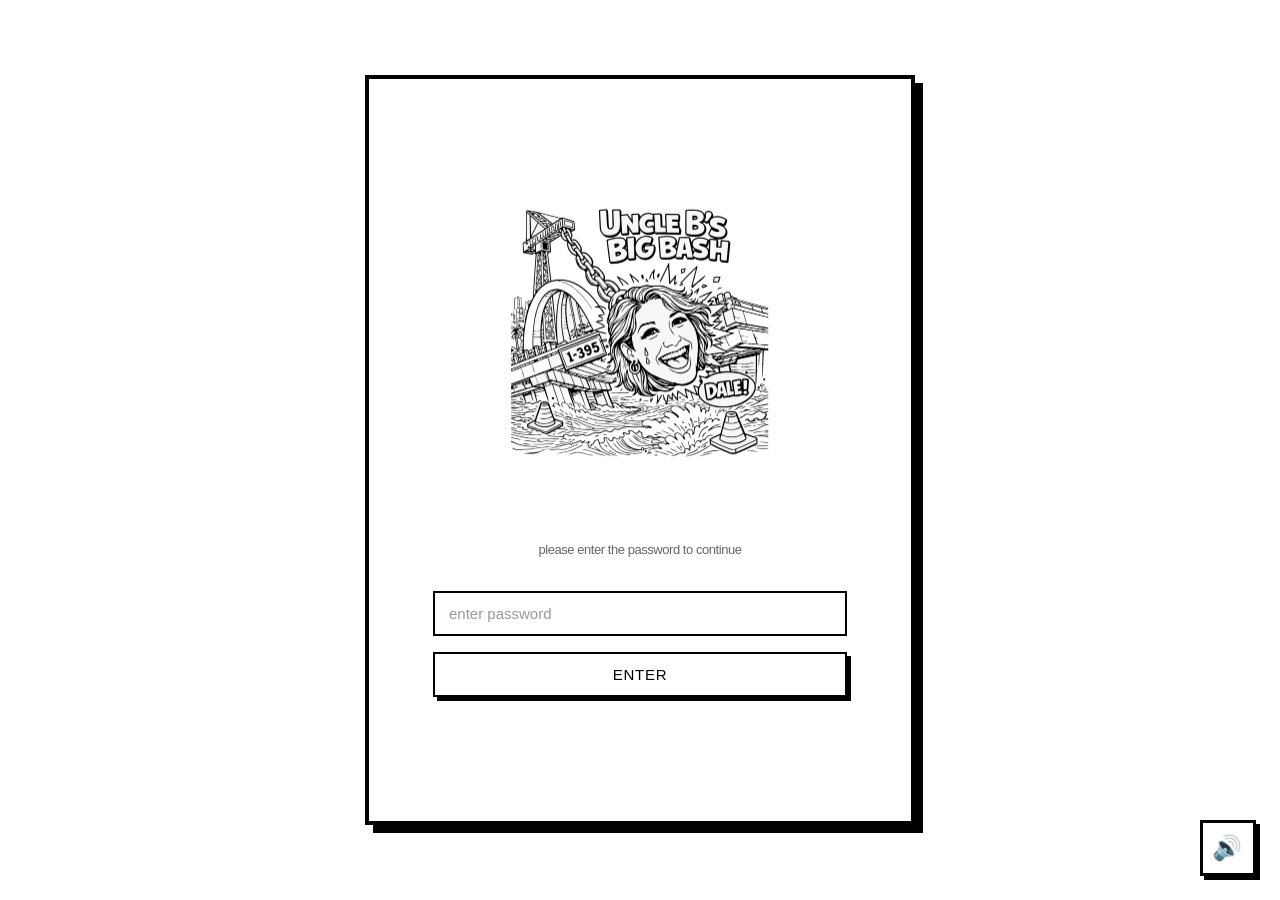
==== commit 3629d952: "Add MIDI-style World Hold On synth to photos page with mute toggle Web Audio API synth plays a midi-" ====
--- a/photos.html
+++ b/photos.html
@@ -25,8 +25,8 @@
             <div class="gallery-header">
                 <a href="index.html" class="gallery-back">&larr; Back to Main</a>
                 <h1 class="gallery-title">PARTY PICS!</h1>
+                <p class="gallery-photo-dump">got some pics from the weekend burning a hole in your camera roll? throw them into the photo dump group on whatsapp <a href="https://chat.whatsapp.com/D50MjApvE7y14kzEoAcb15?mode=gi_t" target="_blank">here</a></p>
                 <p class="gallery-subtitle">ty to our photographer Sasha for capturing the moment and making us look hot <a href="https://instagram.com/bigbadboiwoofwoof" target="_blank" class="gallery-ig-link">@bigbadboiwoofwoof</a></p>
-                <p class="gallery-subtitle" style="margin-top: 12px;">got some pics from the weekend burning a hole in your camera roll? throw them into the photo dump group on whatsapp <a href="https://chat.whatsapp.com/D50MjApvE7y14kzEoAcb15?mode=gi_t" target="_blank" class="gallery-ig-link">here</a></p>
             </div>
 
             <div class="gallery-grid">
@@ -265,6 +265,11 @@
         </div>
     </div>
 
+    <!-- Music Toggle Button -->
+    <button class="music-toggle" id="music-toggle" title="Toggle music">
+        <span class="music-icon" id="music-icon">🔊</span>
+    </button>
+
     <script src="script.js"></script>
     <script>
         // Gallery lightbox
@@ -326,6 +331,235 @@
                 navigateLightbox(1);
             }
         });
+
+        // ========== WORLD HOLD ON - MIDI SYNTH ==========
+        let audioCtx = null;
+        let musicPlaying = false;
+        let musicNodes = [];
+        let musicTimeout = null;
+        let loopInterval = null;
+
+        const musicToggle = document.getElementById('music-toggle');
+        const musicIcon = document.getElementById('music-icon');
+
+        // Note frequencies
+        const NOTE = {
+            C3: 130.81, D3: 146.83, Eb3: 155.56, E3: 164.81, F3: 174.61, G3: 196.00, Ab3: 207.65, Bb3: 233.08,
+            C4: 261.63, D4: 293.66, Eb4: 311.13, E4: 329.63, F4: 349.23, G4: 392.00, Ab4: 415.30, Bb4: 466.16,
+            C5: 523.25, D5: 587.33, Eb5: 622.25, E5: 659.26, F5: 698.46, G5: 783.99, Ab5: 830.61, Bb5: 932.33,
+            C6: 1046.50
+        };
+
+        // "World Hold On" - main synth riff (Bb minor key)
+        // The iconic rising synth hook
+        const melody = [
+            // Bar 1-2: The main hook
+            { note: 'Bb4', dur: 0.15, time: 0.0 },
+            { note: 'C5',  dur: 0.15, time: 0.15 },
+            { note: 'Eb5', dur: 0.3,  time: 0.3 },
+            { note: 'F5',  dur: 0.15, time: 0.6 },
+            { note: 'Eb5', dur: 0.15, time: 0.75 },
+            { note: 'C5',  dur: 0.3,  time: 0.9 },
+            { note: 'Bb4', dur: 0.3,  time: 1.2 },
+            { note: 'Ab4', dur: 0.6,  time: 1.5 },
+            // Bar 3-4: Resolution
+            { note: 'Bb4', dur: 0.15, time: 2.4 },
+            { note: 'C5',  dur: 0.15, time: 2.55 },
+            { note: 'Eb5', dur: 0.3,  time: 2.7 },
+            { note: 'F5',  dur: 0.3,  time: 3.0 },
+            { note: 'Eb5', dur: 0.3,  time: 3.3 },
+            { note: 'F5',  dur: 0.3,  time: 3.6 },
+            { note: 'Gb5', dur: 0.6,  time: 3.9 },
+        ];
+
+        // Bass line - driving house bass
+        const bass = [
+            // Bar 1
+            { note: 'Bb3', dur: 0.2, time: 0.0 },
+            { note: 'Bb3', dur: 0.2, time: 0.3 },
+            { note: 'Bb3', dur: 0.2, time: 0.6 },
+            { note: 'Ab3', dur: 0.2, time: 0.9 },
+            { note: 'Ab3', dur: 0.2, time: 1.2 },
+            // Bar 2
+            { note: 'Gb3', dur: 0.2, time: 1.5 },
+            { note: 'Gb3', dur: 0.2, time: 1.8 },
+            { note: 'Ab3', dur: 0.2, time: 2.1 },
+            // Bar 3
+            { note: 'Bb3', dur: 0.2, time: 2.4 },
+            { note: 'Bb3', dur: 0.2, time: 2.7 },
+            { note: 'Bb3', dur: 0.2, time: 3.0 },
+            { note: 'Ab3', dur: 0.2, time: 3.3 },
+            // Bar 4
+            { note: 'Gb3', dur: 0.2, time: 3.6 },
+            { note: 'Ab3', dur: 0.2, time: 3.9 },
+            { note: 'Bb3', dur: 0.2, time: 4.2 },
+        ];
+
+        // 4-on-the-floor kick
+        const kicks = [0, 0.6, 1.2, 1.8, 2.4, 3.0, 3.6, 4.2];
+
+        const LOOP_LENGTH = 4.8; // seconds per loop
+
+        function createSynth(ctx, freq, startTime, duration, type, volume, attack, release) {
+            const osc = ctx.createOscillator();
+            const gain = ctx.createGain();
+            const filter = ctx.createBiquadFilter();
+
+            osc.type = type;
+            osc.frequency.setValueAtTime(freq, startTime);
+
+            filter.type = 'lowpass';
+            filter.frequency.setValueAtTime(type === 'sawtooth' ? 2000 : 4000, startTime);
+            filter.Q.setValueAtTime(2, startTime);
+
+            gain.gain.setValueAtTime(0, startTime);
+            gain.gain.linearRampToValueAtTime(volume, startTime + attack);
+            gain.gain.setValueAtTime(volume, startTime + duration - release);
+            gain.gain.linearRampToValueAtTime(0, startTime + duration);
+
+            osc.connect(filter);
+            filter.connect(gain);
+            gain.connect(ctx.destination);
+
+            osc.start(startTime);
+            osc.stop(startTime + duration + 0.05);
+
+            musicNodes.push(osc, gain, filter);
+        }
+
+        function createKick(ctx, startTime) {
+            const osc = ctx.createOscillator();
+            const gain = ctx.createGain();
+
+            osc.frequency.setValueAtTime(150, startTime);
+            osc.frequency.exponentialRampToValueAtTime(30, startTime + 0.15);
+
+            gain.gain.setValueAtTime(0.4, startTime);
+            gain.gain.exponentialRampToValueAtTime(0.001, startTime + 0.3);
+
+            osc.connect(gain);
+            gain.connect(ctx.destination);
+
+            osc.start(startTime);
+            osc.stop(startTime + 0.35);
+
+            musicNodes.push(osc, gain);
+        }
+
+        function createHihat(ctx, startTime) {
+            const bufferSize = ctx.sampleRate * 0.05;
+            const buffer = ctx.createBuffer(1, bufferSize, ctx.sampleRate);
+            const data = buffer.getChannelData(0);
+            for (let i = 0; i < bufferSize; i++) {
+                data[i] = Math.random() * 2 - 1;
+            }
+
+            const noise = ctx.createBufferSource();
+            noise.buffer = buffer;
+
+            const filter = ctx.createBiquadFilter();
+            filter.type = 'highpass';
+            filter.frequency.value = 8000;
+
+            const gain = ctx.createGain();
+            gain.gain.setValueAtTime(0.08, startTime);
+            gain.gain.exponentialRampToValueAtTime(0.001, startTime + 0.05);
+
+            noise.connect(filter);
+            filter.connect(gain);
+            gain.connect(ctx.destination);
+
+            noise.start(startTime);
+            noise.stop(startTime + 0.06);
+
+            musicNodes.push(noise, filter, gain);
+        }
+
+        function scheduleLoop(offset) {
+            if (!audioCtx || !musicPlaying) return;
+
+            const now = audioCtx.currentTime + offset;
+
+            // Melody - bright saw synth
+            melody.forEach(n => {
+                const freq = NOTE[n.note] || NOTE['C4'];
+                createSynth(audioCtx, freq, now + n.time, n.dur, 'sawtooth', 0.12, 0.02, 0.05);
+            });
+
+            // Bass - sub square
+            bass.forEach(n => {
+                const freq = (NOTE[n.note] || NOTE['C3']) / 2;
+                createSynth(audioCtx, freq, now + n.time, n.dur, 'square', 0.15, 0.01, 0.05);
+            });
+
+            // Kick drum
+            kicks.forEach(t => {
+                createKick(audioCtx, now + t);
+            });
+
+            // Hi-hats on offbeats
+            kicks.forEach(t => {
+                createHihat(audioCtx, now + t + 0.3);
+            });
+        }
+
+        function startMusic() {
+            if (!audioCtx) {
+                audioCtx = new (window.AudioContext || window.webkitAudioContext)();
+            }
+            if (audioCtx.state === 'suspended') {
+                audioCtx.resume();
+            }
+
+            musicPlaying = true;
+            musicIcon.textContent = '🔊';
+            musicToggle.classList.add('playing');
+
+            // Schedule first loop immediately
+            scheduleLoop(0.05);
+
+            // Schedule subsequent loops
+            loopInterval = setInterval(() => {
+                if (musicPlaying) {
+                    scheduleLoop(0.05);
+                }
+            }, LOOP_LENGTH * 1000);
+        }
+
+        function stopMusic() {
+            musicPlaying = false;
+            musicIcon.textContent = '🔇';
+            musicToggle.classList.remove('playing');
+
+            if (loopInterval) {
+                clearInterval(loopInterval);
+                loopInterval = null;
+            }
+
+            // Disconnect all nodes
+            musicNodes.forEach(node => {
+                try { node.disconnect(); } catch(e) {}
+            });
+            musicNodes = [];
+        }
+
+        musicToggle.addEventListener('click', () => {
+            if (musicPlaying) {
+                stopMusic();
+            } else {
+                startMusic();
+            }
+        });
+
+        // Auto-play on first user interaction (click anywhere)
+        let musicAutoStarted = false;
+        document.addEventListener('click', function autoStart() {
+            if (!musicAutoStarted && !musicPlaying) {
+                musicAutoStarted = true;
+                startMusic();
+            }
+            document.removeEventListener('click', autoStart);
+        });
     </script>
 </body>
 </html>
--- a/style.css
+++ b/style.css
@@ -2629,6 +2629,32 @@
     animation: gallery-title-shimmer 4s ease infinite;
 }
 
+.gallery-photo-dump {
+    font-family: var(--font-display);
+    font-size: 22px;
+    font-weight: 800;
+    color: var(--text-primary);
+    max-width: 600px;
+    margin: 0 auto 20px;
+    line-height: 1.4;
+    text-transform: uppercase;
+    letter-spacing: 0.02em;
+}
+
+.gallery-photo-dump a {
+    color: var(--accent);
+    font-weight: 900;
+    text-decoration: none;
+    border-bottom: 3px solid var(--accent);
+    padding: 0 3px;
+    transition: all 0.1s ease;
+}
+
+.gallery-photo-dump a:hover {
+    background: var(--accent);
+    color: var(--white);
+}
+
 @keyframes gallery-title-shimmer {
     0%, 100% { background-position: 0% 50%; }
     50% { background-position: 100% 50%; }
@@ -2845,6 +2871,10 @@
         font-size: 48px;
     }
 
+    .gallery-photo-dump {
+        font-size: 17px;
+    }
+
     .gallery-grid {
         grid-template-columns: repeat(auto-fill, minmax(160px, 1fr));
         gap: 10px;
@@ -2872,6 +2902,58 @@
 
     .gallery-lightbox-prev { left: 6px; }
     .gallery-lightbox-next { right: 6px; }
+}
+
+/* ========== MUSIC TOGGLE ========== */
+.music-toggle {
+    position: fixed;
+    bottom: 24px;
+    right: 24px;
+    z-index: 9999;
+    width: 56px;
+    height: 56px;
+    border: 3px solid var(--text-primary);
+    background: var(--white);
+    box-shadow: 4px 4px 0 var(--text-primary);
+    cursor: pointer;
+    display: flex;
+    align-items: center;
+    justify-content: center;
+    transition: all 0.1s ease;
+    font-size: 24px;
+    line-height: 1;
+    padding: 0;
+}
+
+.music-toggle:hover {
+    background: var(--yellow);
+    transform: translate(-2px, -2px);
+    box-shadow: 6px 6px 0 var(--text-primary);
+}
+
+.music-toggle:active {
+    transform: translate(2px, 2px);
+    box-shadow: 2px 2px 0 var(--text-primary);
+}
+
+.music-toggle.playing {
+    background: var(--yellow);
+    animation: music-pulse 1s ease infinite;
+}
+
+@keyframes music-pulse {
+    0%, 100% { box-shadow: 4px 4px 0 var(--text-primary); }
+    50% { box-shadow: 6px 6px 0 var(--text-primary); transform: translate(-1px, -1px); }
+}
+
+@media (max-width: 768px) {
+    .music-toggle {
+        bottom: 16px;
+        right: 16px;
+        width: 48px;
+        height: 48px;
+        font-size: 20px;
+    }
 }
 
 /* ========== PARTY OVER STAMP (over countdown) ========== */
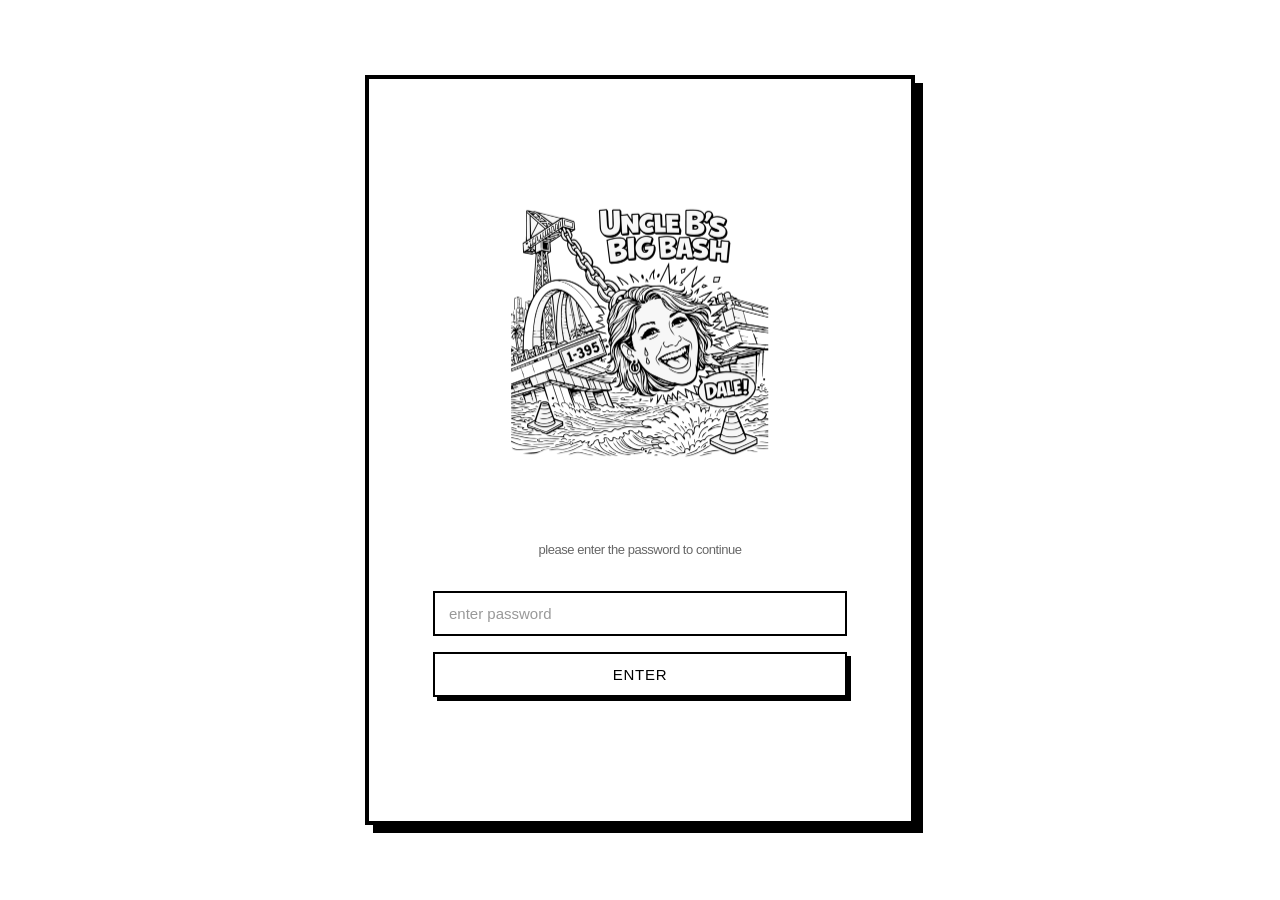
==== commit 0ec4f619: "Make music button big and prominent in gallery header Replaced small fixed corner button with a larg" ====
--- a/photos.html
+++ b/photos.html
@@ -27,6 +27,13 @@
                 <h1 class="gallery-title">PARTY PICS!</h1>
                 <p class="gallery-photo-dump">got some pics from the weekend burning a hole in your camera roll? throw them into the photo dump group on whatsapp <a href="https://chat.whatsapp.com/D50MjApvE7y14kzEoAcb15?mode=gi_t" target="_blank">here</a></p>
                 <p class="gallery-subtitle">ty to our photographer Sasha for capturing the moment and making us look hot <a href="https://instagram.com/bigbadboiwoofwoof" target="_blank" class="gallery-ig-link">@bigbadboiwoofwoof</a></p>
+
+                <div class="music-bar">
+                    <button class="music-play-btn" id="music-toggle">
+                        <span class="music-btn-icon" id="music-icon">🔊</span>
+                        <span class="music-btn-text" id="music-text">PLAY WELCOME TO MIAMI</span>
+                    </button>
+                </div>
             </div>
 
             <div class="gallery-grid">
@@ -265,10 +272,6 @@
         </div>
     </div>
 
-    <!-- Music Toggle Button -->
-    <button class="music-toggle" id="music-toggle" title="Toggle music">
-        <span class="music-icon" id="music-icon">🔊</span>
-    </button>
 
     <script src="script.js"></script>
     <script>
@@ -332,7 +335,7 @@
             }
         });
 
-        // ========== WORLD HOLD ON - MIDI SYNTH ==========
+        // ========== WELCOME TO MIAMI - MIDI SYNTH ==========
         let audioCtx = null;
         let musicPlaying = false;
         let musicNodes = [];
@@ -341,64 +344,77 @@
 
         const musicToggle = document.getElementById('music-toggle');
         const musicIcon = document.getElementById('music-icon');
+        const musicText = document.getElementById('music-text');
 
         // Note frequencies
         const NOTE = {
-            C3: 130.81, D3: 146.83, Eb3: 155.56, E3: 164.81, F3: 174.61, G3: 196.00, Ab3: 207.65, Bb3: 233.08,
-            C4: 261.63, D4: 293.66, Eb4: 311.13, E4: 329.63, F4: 349.23, G4: 392.00, Ab4: 415.30, Bb4: 466.16,
-            C5: 523.25, D5: 587.33, Eb5: 622.25, E5: 659.26, F5: 698.46, G5: 783.99, Ab5: 830.61, Bb5: 932.33,
+            E2: 82.41, G2: 98.00, A2: 110.00, B2: 123.47,
+            C3: 130.81, D3: 146.83, E3: 164.81, Fs3: 185.00, G3: 196.00, A3: 220.00, B3: 246.94,
+            C4: 261.63, D4: 293.66, E4: 329.63, Fs4: 369.99, G4: 392.00, A4: 440.00, B4: 493.88,
+            C5: 523.25, D5: 587.33, E5: 659.26, Fs5: 739.99, G5: 783.99, A5: 880.00, B5: 987.77,
             C6: 1046.50
         };
 
-        // "World Hold On" - main synth riff (Bb minor key)
-        // The iconic rising synth hook
+        // "Welcome to Miami" - Will Smith
+        // The iconic horn/synth hook sampled from "And the Beat Goes On" by The Whispers
+        // Key of E minor, ~110 BPM, bouncy Latin-funk feel
         const melody = [
-            // Bar 1-2: The main hook
-            { note: 'Bb4', dur: 0.15, time: 0.0 },
-            { note: 'C5',  dur: 0.15, time: 0.15 },
-            { note: 'Eb5', dur: 0.3,  time: 0.3 },
-            { note: 'F5',  dur: 0.15, time: 0.6 },
-            { note: 'Eb5', dur: 0.15, time: 0.75 },
-            { note: 'C5',  dur: 0.3,  time: 0.9 },
-            { note: 'Bb4', dur: 0.3,  time: 1.2 },
-            { note: 'Ab4', dur: 0.6,  time: 1.5 },
-            // Bar 3-4: Resolution
-            { note: 'Bb4', dur: 0.15, time: 2.4 },
-            { note: 'C5',  dur: 0.15, time: 2.55 },
-            { note: 'Eb5', dur: 0.3,  time: 2.7 },
-            { note: 'F5',  dur: 0.3,  time: 3.0 },
-            { note: 'Eb5', dur: 0.3,  time: 3.3 },
-            { note: 'F5',  dur: 0.3,  time: 3.6 },
-            { note: 'Gb5', dur: 0.6,  time: 3.9 },
+            // The signature riff - "Wel-come to Mi-a-mi"
+            // Phrase 1
+            { note: 'B4',  dur: 0.18, time: 0.0 },
+            { note: 'B4',  dur: 0.18, time: 0.22 },
+            { note: 'D5',  dur: 0.35, time: 0.44 },
+            { note: 'B4',  dur: 0.18, time: 0.88 },
+            { note: 'A4',  dur: 0.35, time: 1.1 },
+            { note: 'G4',  dur: 0.5,  time: 1.54 },
+            // Phrase 2 - "Bien-ve-ni-dos a Mi-a-mi"
+            { note: 'B4',  dur: 0.18, time: 2.2 },
+            { note: 'B4',  dur: 0.18, time: 2.42 },
+            { note: 'D5',  dur: 0.35, time: 2.64 },
+            { note: 'E5',  dur: 0.18, time: 3.08 },
+            { note: 'D5',  dur: 0.18, time: 3.3 },
+            { note: 'B4',  dur: 0.35, time: 3.52 },
+            { note: 'A4',  dur: 0.5,  time: 3.96 },
+            // Phrase 3 - bouncing turnaround
+            { note: 'G4',  dur: 0.18, time: 4.62 },
+            { note: 'A4',  dur: 0.18, time: 4.84 },
+            { note: 'B4',  dur: 0.35, time: 5.06 },
+            { note: 'A4',  dur: 0.18, time: 5.5 },
+            { note: 'G4',  dur: 0.18, time: 5.72 },
+            { note: 'E4',  dur: 0.5,  time: 5.94 },
         ];
 
-        // Bass line - driving house bass
+        // Bass line - bouncy funk bass (sampled feel from "And the Beat Goes On")
         const bass = [
-            // Bar 1
-            { note: 'Bb3', dur: 0.2, time: 0.0 },
-            { note: 'Bb3', dur: 0.2, time: 0.3 },
-            { note: 'Bb3', dur: 0.2, time: 0.6 },
-            { note: 'Ab3', dur: 0.2, time: 0.9 },
-            { note: 'Ab3', dur: 0.2, time: 1.2 },
+            { note: 'E3',  dur: 0.18, time: 0.0 },
+            { note: 'E3',  dur: 0.12, time: 0.33 },
+            { note: 'G3',  dur: 0.18, time: 0.55 },
+            { note: 'A3',  dur: 0.12, time: 0.88 },
+            { note: 'B3',  dur: 0.18, time: 1.1 },
+            { note: 'A3',  dur: 0.12, time: 1.43 },
+            { note: 'G3',  dur: 0.25, time: 1.65 },
             // Bar 2
-            { note: 'Gb3', dur: 0.2, time: 1.5 },
-            { note: 'Gb3', dur: 0.2, time: 1.8 },
-            { note: 'Ab3', dur: 0.2, time: 2.1 },
+            { note: 'E3',  dur: 0.18, time: 2.2 },
+            { note: 'E3',  dur: 0.12, time: 2.53 },
+            { note: 'G3',  dur: 0.18, time: 2.75 },
+            { note: 'A3',  dur: 0.12, time: 3.08 },
+            { note: 'B3',  dur: 0.18, time: 3.3 },
+            { note: 'A3',  dur: 0.12, time: 3.63 },
+            { note: 'G3',  dur: 0.25, time: 3.85 },
             // Bar 3
-            { note: 'Bb3', dur: 0.2, time: 2.4 },
-            { note: 'Bb3', dur: 0.2, time: 2.7 },
-            { note: 'Bb3', dur: 0.2, time: 3.0 },
-            { note: 'Ab3', dur: 0.2, time: 3.3 },
-            // Bar 4
-            { note: 'Gb3', dur: 0.2, time: 3.6 },
-            { note: 'Ab3', dur: 0.2, time: 3.9 },
-            { note: 'Bb3', dur: 0.2, time: 4.2 },
+            { note: 'E3',  dur: 0.18, time: 4.4 },
+            { note: 'G3',  dur: 0.12, time: 4.62 },
+            { note: 'A3',  dur: 0.18, time: 4.84 },
+            { note: 'B3',  dur: 0.12, time: 5.06 },
+            { note: 'A3',  dur: 0.18, time: 5.28 },
+            { note: 'G3',  dur: 0.12, time: 5.5 },
+            { note: 'E3',  dur: 0.35, time: 5.72 },
         ];
 
-        // 4-on-the-floor kick
-        const kicks = [0, 0.6, 1.2, 1.8, 2.4, 3.0, 3.6, 4.2];
-
-        const LOOP_LENGTH = 4.8; // seconds per loop
+        // Funky kick pattern - not straight 4/4, more syncopated
+        const kicks = [0, 0.55, 1.1, 1.65, 2.2, 2.75, 3.3, 3.85, 4.4, 4.95, 5.5, 6.05];
+
+        const LOOP_LENGTH = 6.6; // seconds per loop
 
         function createSynth(ctx, freq, startTime, duration, type, volume, attack, release) {
             const osc = ctx.createOscillator();
@@ -513,6 +529,7 @@
 
             musicPlaying = true;
             musicIcon.textContent = '🔊';
+            musicText.textContent = 'NOW PLAYING: WELCOME TO MIAMI';
             musicToggle.classList.add('playing');
 
             // Schedule first loop immediately
@@ -529,6 +546,7 @@
         function stopMusic() {
             musicPlaying = false;
             musicIcon.textContent = '🔇';
+            musicText.textContent = 'PLAY WELCOME TO MIAMI';
             musicToggle.classList.remove('playing');
 
             if (loopInterval) {
@@ -550,16 +568,6 @@
                 startMusic();
             }
         });
-
-        // Auto-play on first user interaction (click anywhere)
-        let musicAutoStarted = false;
-        document.addEventListener('click', function autoStart() {
-            if (!musicAutoStarted && !musicPlaying) {
-                musicAutoStarted = true;
-                startMusic();
-            }
-            document.removeEventListener('click', autoStart);
-        });
     </script>
 </body>
 </html>
--- a/style.css
+++ b/style.css
@@ -2904,55 +2904,68 @@
     .gallery-lightbox-next { right: 6px; }
 }
 
-/* ========== MUSIC TOGGLE ========== */
-.music-toggle {
-    position: fixed;
-    bottom: 24px;
-    right: 24px;
-    z-index: 9999;
-    width: 56px;
-    height: 56px;
-    border: 3px solid var(--text-primary);
-    background: var(--white);
-    box-shadow: 4px 4px 0 var(--text-primary);
-    cursor: pointer;
+/* ========== MUSIC BAR ========== */
+.music-bar {
+    margin-top: 24px;
+}
+
+.music-play-btn {
     display: flex;
     align-items: center;
     justify-content: center;
+    gap: 14px;
+    width: 100%;
+    max-width: 500px;
+    margin: 0 auto;
+    padding: 18px 32px;
+    font-family: var(--font-display);
+    font-size: 20px;
+    font-weight: 900;
+    text-transform: uppercase;
+    letter-spacing: 0.08em;
+    color: var(--text-primary);
+    background: var(--white);
+    border: 4px solid var(--text-primary);
+    box-shadow: 6px 6px 0 var(--text-primary);
+    cursor: pointer;
     transition: all 0.1s ease;
-    font-size: 24px;
+}
+
+.music-btn-icon {
+    font-size: 32px;
     line-height: 1;
-    padding: 0;
-}
-
-.music-toggle:hover {
+}
+
+.music-play-btn:hover {
     background: var(--yellow);
-    transform: translate(-2px, -2px);
-    box-shadow: 6px 6px 0 var(--text-primary);
-}
-
-.music-toggle:active {
-    transform: translate(2px, 2px);
-    box-shadow: 2px 2px 0 var(--text-primary);
-}
-
-.music-toggle.playing {
+    transform: translate(-3px, -3px);
+    box-shadow: 9px 9px 0 var(--text-primary);
+}
+
+.music-play-btn:active {
+    transform: translate(3px, 3px);
+    box-shadow: 3px 3px 0 var(--text-primary);
+}
+
+.music-play-btn.playing {
     background: var(--yellow);
-    animation: music-pulse 1s ease infinite;
+    animation: music-pulse 1.2s ease infinite;
 }
 
 @keyframes music-pulse {
-    0%, 100% { box-shadow: 4px 4px 0 var(--text-primary); }
-    50% { box-shadow: 6px 6px 0 var(--text-primary); transform: translate(-1px, -1px); }
+    0%, 100% { box-shadow: 6px 6px 0 var(--text-primary); }
+    50% { box-shadow: 8px 8px 0 var(--text-primary); transform: translate(-2px, -2px); }
 }
 
 @media (max-width: 768px) {
-    .music-toggle {
-        bottom: 16px;
-        right: 16px;
-        width: 48px;
-        height: 48px;
-        font-size: 20px;
+    .music-play-btn {
+        font-size: 16px;
+        padding: 14px 20px;
+        gap: 10px;
+    }
+
+    .music-btn-icon {
+        font-size: 26px;
     }
 }
 
